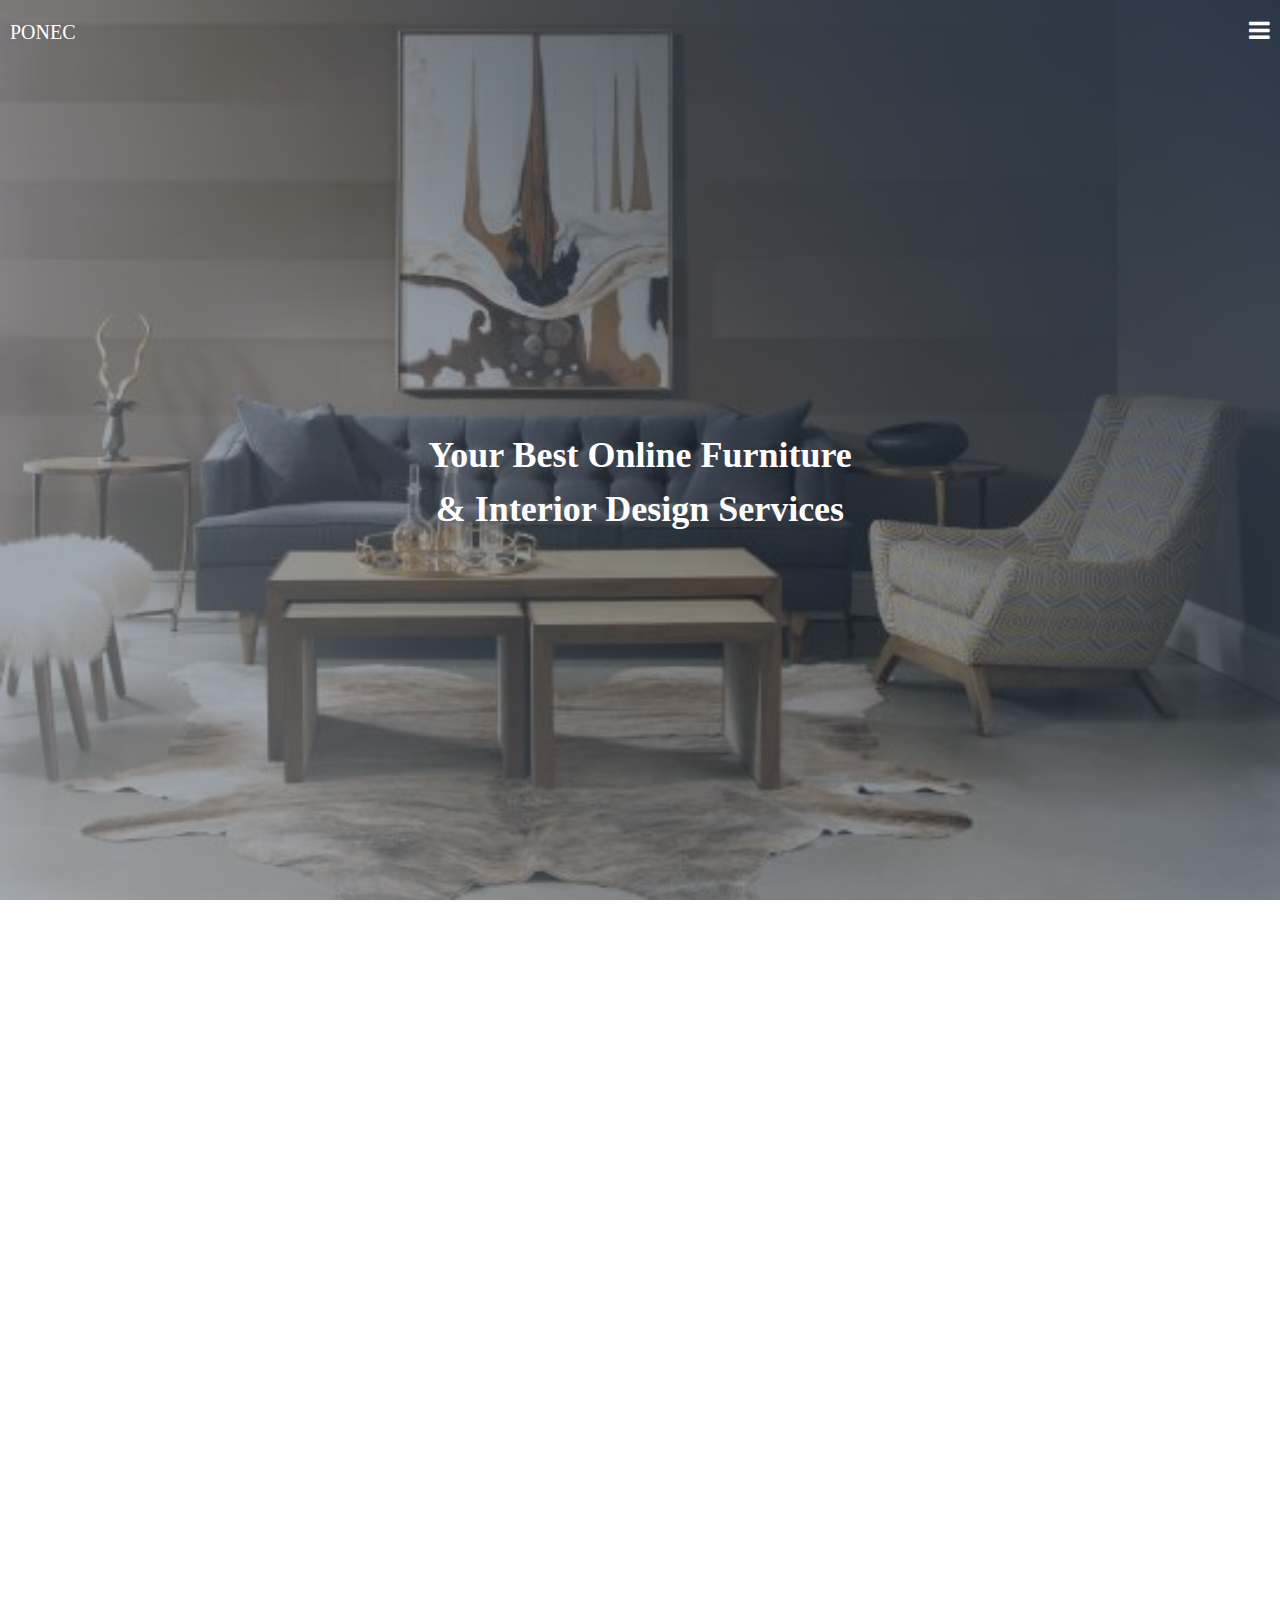
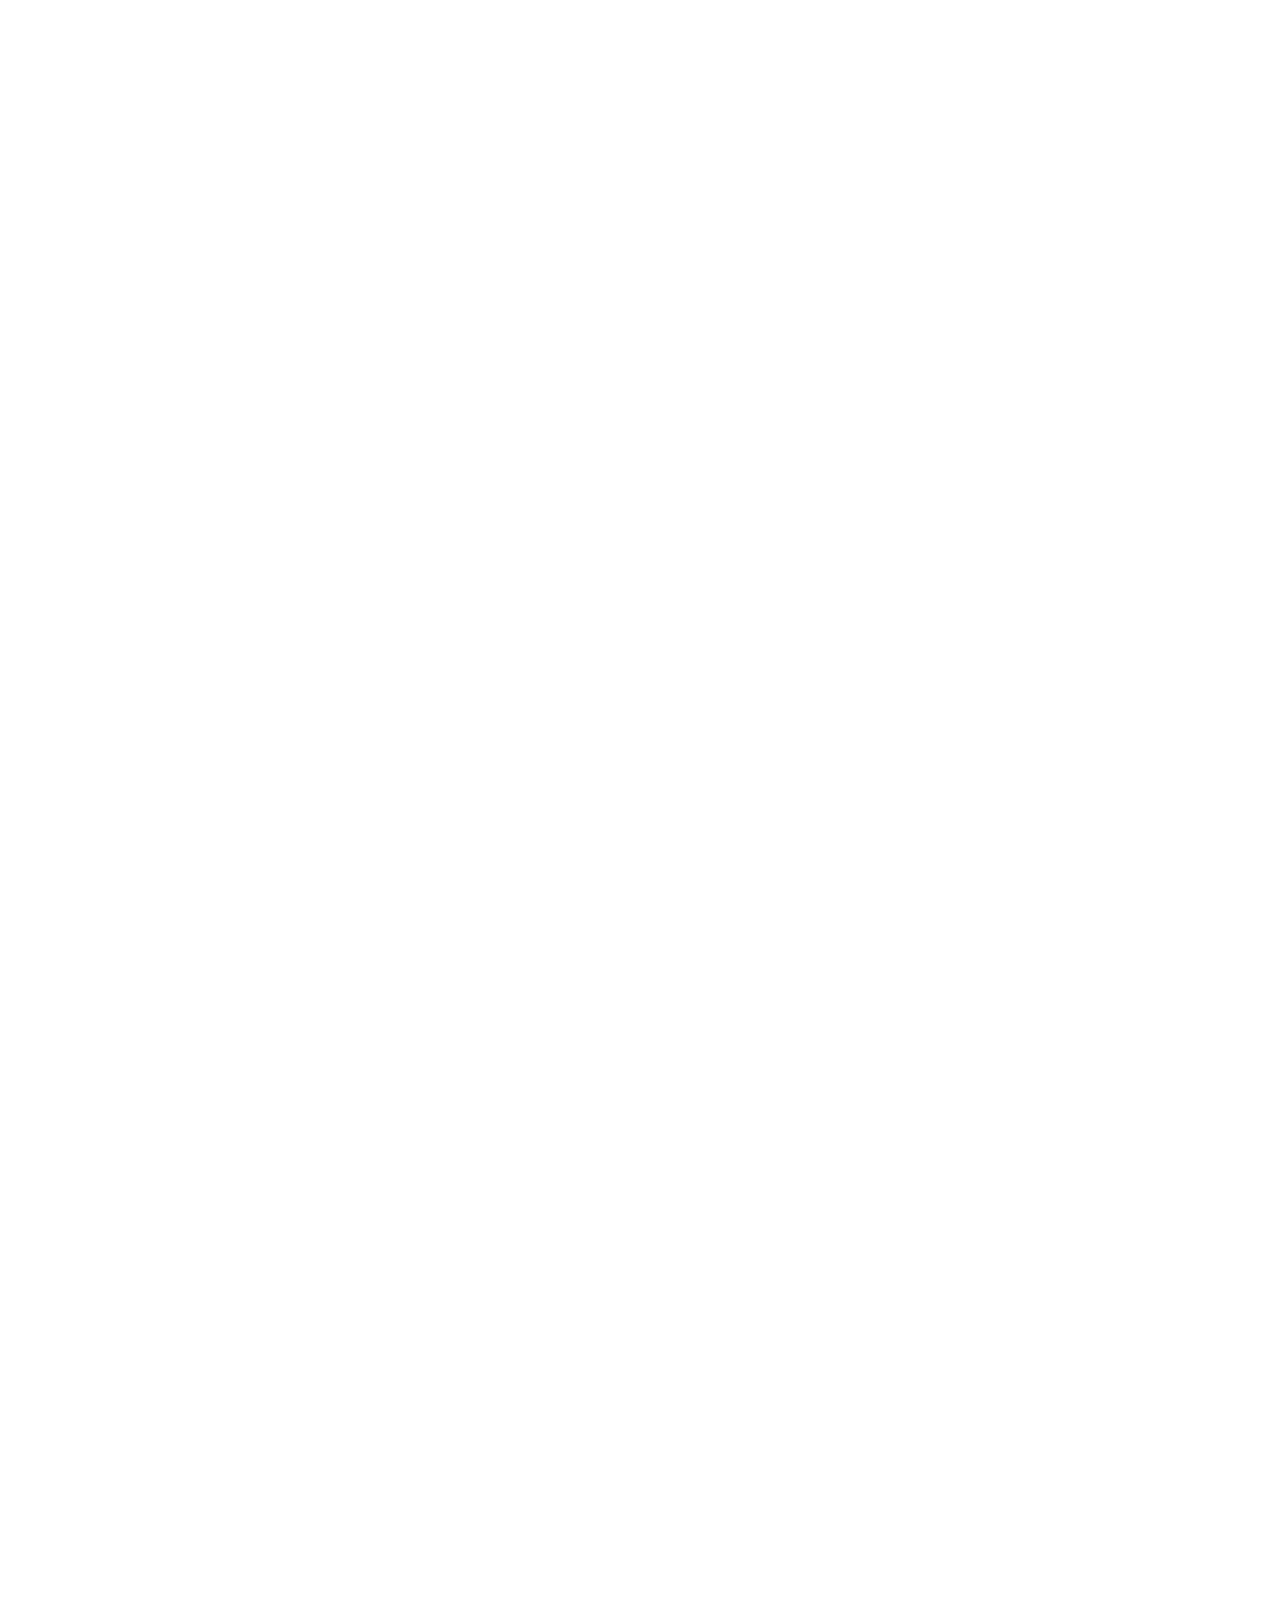
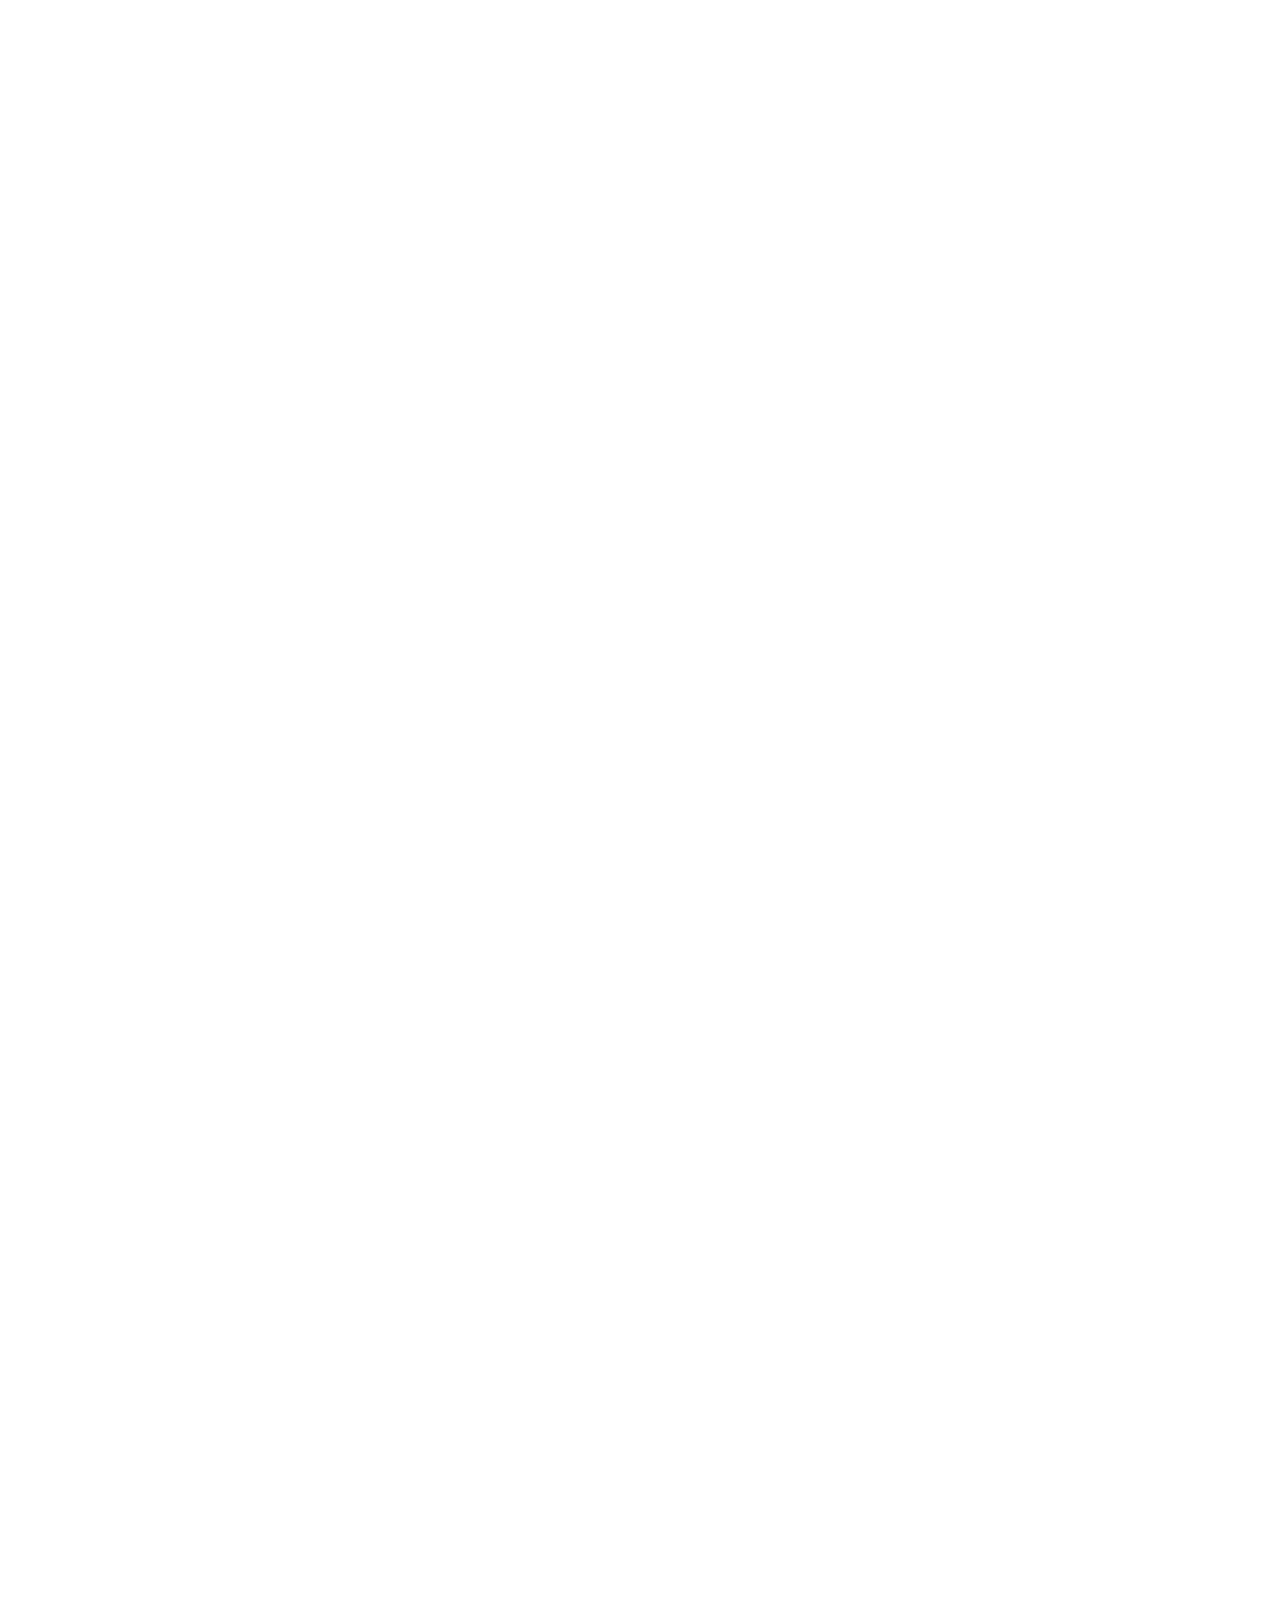
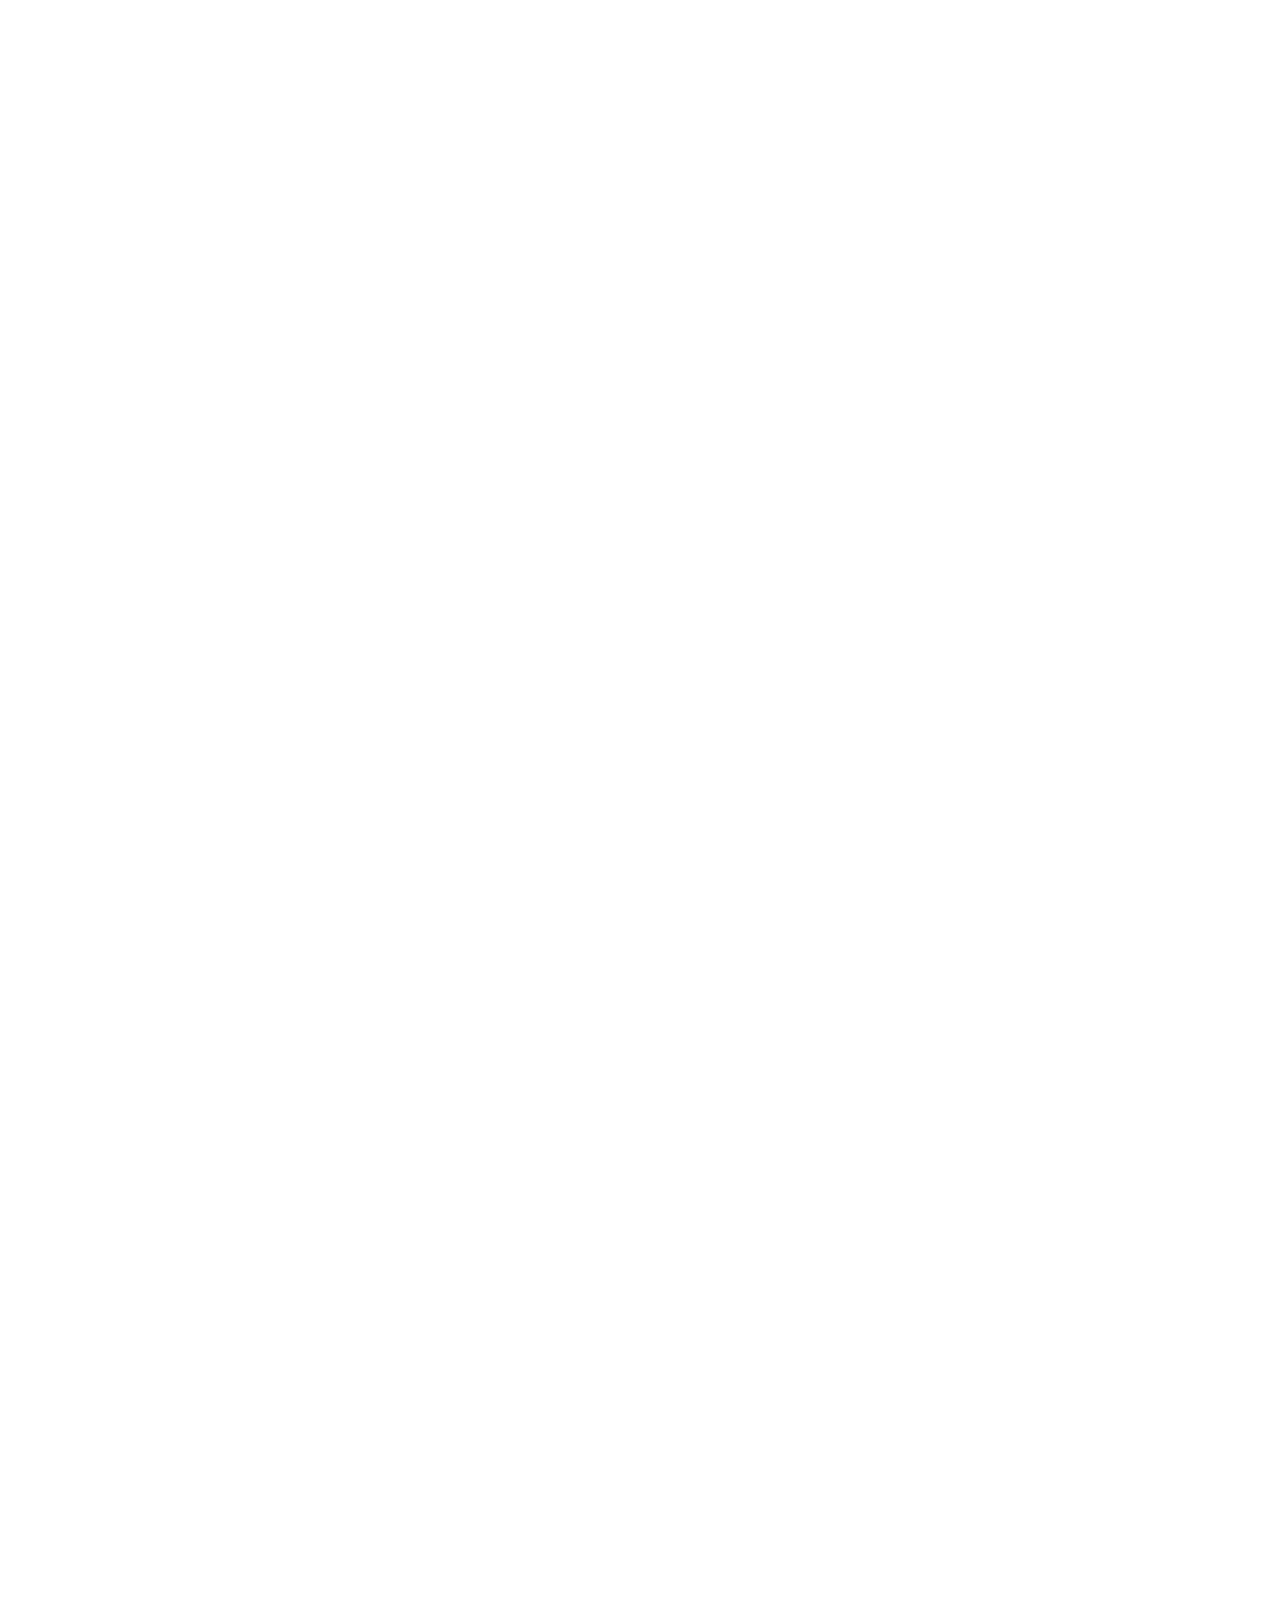
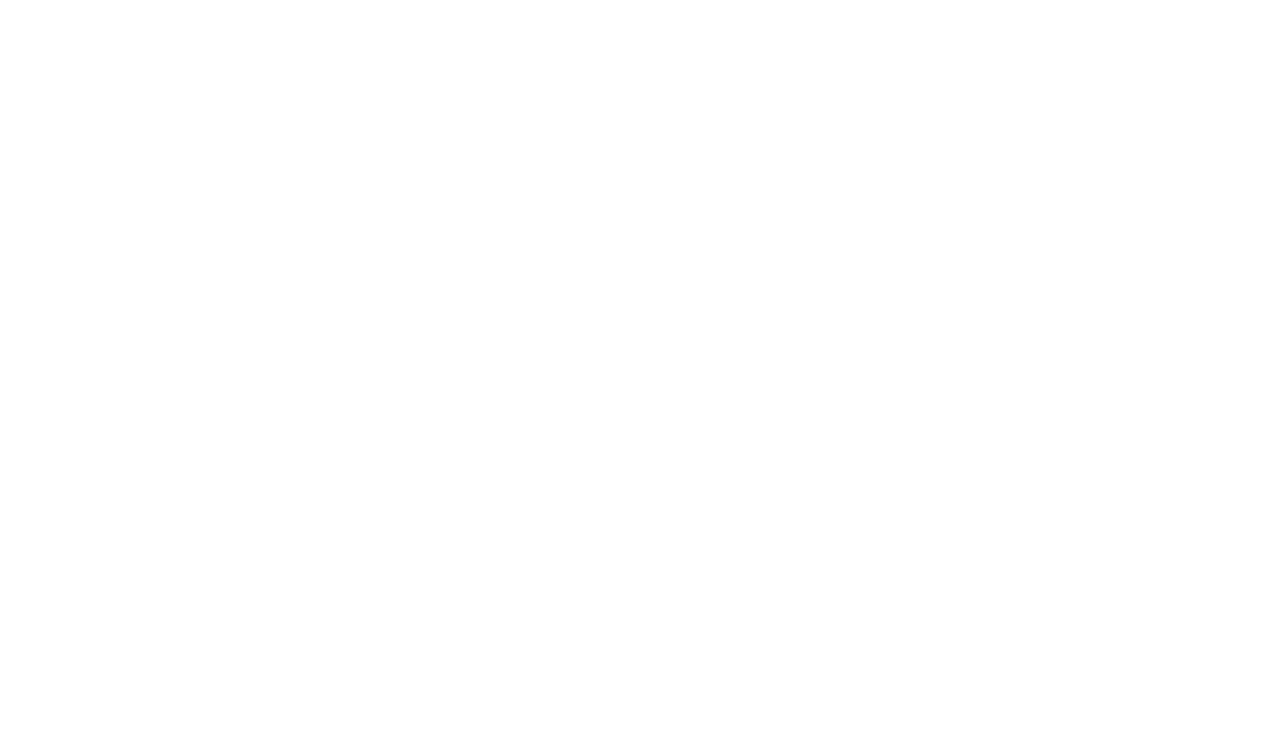
==== index.html @ 6f6dcb8b "upload file" ====
<!DOCTYPE html>
<html lang="en">

<head>
     <meta charset="UTF-8">
     <meta http-equiv="X-UA-Compatible" content="IE=edge">
     <meta name="viewport" content="width=device-width, initial-scale=1.0">
     <title>Furniture Service</title>
     <link rel="stylesheet" href="asset/font-awesome-4.7/css/font-awesome.min.css">
     <link rel="stylesheet" href="asset/css/style.css">
</head>

<body>
     <!-- header section -->
     <header>
          <div class="banner flex-center column">
               <nav class="flex nav-con">
                    <h1 class="logo text flex-center"><a href="index.html" class="text logo-text">PONEC</a></h1>

                    <div class="toggler flex-center" id="bars"><i class="fa fa-bars"></i></div>
               </nav>
               <h2 class="banner-text flex-center text">
                    Your Best Online Furniture & Interior Design Services
               </h2>
          </div>
     </header>
     
     <!-- moblie side bar -->
     <div class="list-con" id="smNav">
         <ul class="list-ul">
            <li class="a-li"><a href="index.html" class="text a-anchor">Home</a></li>
            <li class="a-li"><a href="product.html" class="text a-anchor">Product</a></li>
            <li class="a-li"><a href="contact.html" class="text a-anchor">Contact</a></li>
            <li class="a-li"><a href="about-us.html" class="text a-anchor">About-Us</a></li>
            <li class="a-li"><a href="Loginhtml" class="text a-anchor">LogIn</a></li>
         </ul>
         <span class="fa fa-close close" id="close"></span>
     </div>

     <!-- main section -->
     <main>
          <!-- offer section -->
          <section>
             <div class="offer-main">
               <div class="wrapper bg-black offer flex-center column lg-row">
                    <div class="box-1 flex-center">
                         <h3 class="text title">
                              Our Range of Product
                         </h3>
                    </div>
                    <div class="box-2-con flex column lg-row">
                         <div class="box-2 flex-center column">
                              <h4 class="title text">Home Furniture</h4>
                              <p class="text">
                                   Furniture is amongst most crucial elements of a home and more often
                                   than not of true reflection of people living in it

                                   <a href="" class="text read-more">Read More......</a>
                              </p>
                         </div>
                         <div class="box-2 flex-center column">
                              <h4 class="title text">Office Furniture</h4>
                              <p class="text">
                                   Your office is a space that should feel calm and connected: Natural, colours,
                                   pared-back furniture and wears that feel personal to you
                                   <a href="" class="text read-more">Read More......</a>
                              </p>
                         </div>
                         <div class="box-2 flex-center column">
                              <h4 class="title text">Garden Furniture</h4>
                              <p class="text">
                                   Your garden is typically where you spend majority of your evening, which makes
                                   finding the right furniture even more important
                                   <a href="" class="text read-more">Read More......</a>
                              </p>
                         </div>

                    </div>
               </div>
            </div>
          </section>

          <!-- product Section -->
          <section>
               <div class="wrapper wrap-product flex-center column">
                    <p class="best-title title text">
                         Best Selling Categories
                    </p>
                    <nav class="cat-nav">
                         <ul class="flex">
                              <li class="cat-list"><a href="#!" class="cat-a">Sofas</a></li>
                              <li class="cat-list"><a href="#!" class="cat-a">Beds</a></li>
                              <li class="cat-list"><a href="#!" class="cat-a">Dinning</a></li>
                              <li class="cat-list"><a href="#!" class="cat-a">Reclining</a></li>
                              <li class="cat-list"><a href="#!" class="cat-a">Decor</a></li>
                              <li class="cat-list"><a href="#!" class="cat-a">Cupboard</a></li>
                              <li class="cat-list"><a href="#!" class="cat-a">Chairs</a></li>
                              <li class="cat-list"><a href="#!" class="cat-a">Tv Unit</a></li>
                         </ul>
                    </nav>
                <div class="flex-product-con">

                    <a class="product-con flex-center column" href="product.html">
                         <div class="product flex-center column">
                              <img src="asset/picture/Designer-chair-1.jpg" alt="Designer chair">
                              <h2 class="text product-title">Designers Chairs</h2>
                              <p class="price text">
                                   #98,000.0
                              </p>
                         </div>
                    </a>

                    <a class="product-con flex-center column" href="product.html">
                         <div class="product flex-center column">
                              <img src="asset/picture/Designer-chair-1.jpg" alt="Designer chair">
                              <h2 class="text product-title">Designers Chairs</h2>
                              <p class="price text">
                                   #98,000.0
                              </p>
                         </div>
                    </a>
                    <a class="product-con flex-center column"  href="product.html">
                         <div class="product flex-center column">
                              <img src="asset/picture/Designer-chair-1.jpg" alt="Designer chair">
                              <h2 class="text product-title">Designers Chairs</h2>
                              <p class="price text">
                                   #98,000.0
                              </p>
                         </div>
                    </a>
                    <a class="product-con flex-center column" href="product.html">
                         <div class="product flex-center column">
                              <img src="asset/picture/office-chair-1.jpg" alt="Designer chair">
                              <h2 class="text product-title" href="product.html">Designers Chairs</h2>
                              <p class="price text">
                                   #98,000.0
                              </p>
                         </div>
                    </a>
                    <a class="product-con flex-center column" href="product.html">
                         <div class="product flex-center column">
                              <img src="asset/picture/chair-3.jpg" alt="Designer chair">
                              <h2 class="text product-title">Designers Chairs</h2>
                              <p class="price text">
                                   #98,000.0
                              </p>
                         </div>
                    </a>
                    <a class="product-con flex-center column" href="product.html">
                         <div class="product flex-center column">
                              <img src="asset/picture/bed-4.jpg" alt="Designer chair">
                              <h2 class="text product-title">Designers Chairs</h2>
                              <p class="price text">
                                   #98,000.0
                              </p>
                         </div>
                    </a>
                    <a class="product-con flex-center column" href="product.html">
                         <div class="product flex-center column">
                              <img src="asset/picture/bed-5.jpg" alt="Designer chair">
                              <h2 class="text product-title">Designers Chairs</h2>
                              <p class="price text">
                                   #98,000.0
                              </p>
                         </div>
                    </a>
                    <a class="product-con flex-center column" href="product.html">
                         <div class="product flex-center column">
                              <img src="asset/picture/sofas-6.jpg" alt="Designer chair">
                              <h2 class="text product-title">Designers Chairs</h2>
                              <p class="price text">
                                   #98,000.0
                              </p>
                         </div>
                    </a>
                    <a class="product-con flex-center column" href="product.html">
                         <div class="product flex-center column">
                              <img src="asset/picture/chair-2.jpg" alt="Designer chair">
                              <h2 class="text product-title">Designers Chairs</h2>
                              <p class="price text">
                                   #98,000.0
                              </p>
                         </div>
                    </a>
                    <a class="product-con flex-center column" href="product.html">
                         <div class="product flex-center column">
                              <img src="asset/picture/designer-chair-2.jpg" alt="Designer chair">
                              <h2 class="text product-title">Designers Chairs</h2>
                              <p class="price text">
                                   #98,000.0
                              </p>
                         </div>
                    </a>
                    <a class="product-con flex-center column" href="product.html">
                         <div class="product flex-center column">
                              <img src="asset/picture/reclining-7.jpg" alt="Designer chair">
                              <h2 class="text product-title">Designers Chairs</h2>
                              <p class="price text">
                                   #98,000.0
                              </p>
                         </div>
                    </a>
                    <a class="product-con flex-center column" href="product.html">
                         <div class="product flex-center column">
                              <img src="asset/picture/bed-5.jpg" alt="Designer chair">
                              <h2 class="text product-title">Designers Chairs</h2>
                              <p class="price text">
                                   #98,000.0
                              </p>
                         </div>
                    </a>
                    <a class="product-con flex-center column" href="product.html">
                         <div class="product flex-center column">
                              <img src="asset/picture/office-chair-8.jpg" alt="Designer chair">
                              <h2 class="text product-title">Designers Chairs</h2>
                              <p class="price text">
                                   #98,000.0
                              </p>
                         </div>
                    </a>
                    <a class="product-con flex-center column" href="product.html">
                         <div class="product flex-center column">
                              <img src="asset/picture/bed-5.jpg" alt="Designer chair">
                              <h2 class="text product-title">Designers Chairs</h2>
                              <p class="price text">
                                   #98,000.0
                              </p>
                         </div>
                    </a>
                    <a class="product-con flex-center column" href="product.html">
                         <div class="product flex-center column">
                              <img src="asset/picture/office-chair-9.jpg" alt="Designer chair">
                              <h2 class="text product-title">Designers Chairs</h2>
                              <p class="price text">
                                   #98,000.0
                              </p>
                         </div>
                    </a>
                    <a class="product-con flex-center column" href="product.html">
                         <div class="product flex-center column">
                              <img src="asset/picture/sofas-3.jpg" alt="Designer chair">
                              <h2 class="text product-title">Designers Chairs</h2>
                              <p class="price text">
                                   #98,000.0
                              </p>
                         </div>
                    </a>
                    <a class="product-con flex-center column" href="product.html">
                         <div class="product flex-center column">
                              <img src="asset/picture/bed-8.jpg" alt="Designer chair">
                              <h2 class="text product-title">Designers Chairs</h2>
                              <p class="price text">
                                   #98,000.0
                              </p>
                         </div>
                    </a>
                    <a class="product-con flex-center column" href="product.html">
                         <div class="product flex-center column">
                              <img src="asset/picture/sofas-3.jpg" alt="Designer chair">
                              <h2 class="text product-title">Designers Chairs</h2>
                              <p class="price text">
                                   #98,000.0
                              </p>
                         </div>
                    </a>
                    <a class="product-con flex-center column" href="product.html">
                         <div class="product flex-center column">
                              <img src="asset/picture/Designer-chair-1.jpg" alt="Designer chair">
                              <h2 class="text product-title">Designers Chairs</h2>
                              <p class="price text">
                                   #98,000.0
                              </p>
                         </div>
                    </a>
                    <a class="product-con flex-center column" href="product.html">
                         <div class="product flex-center column">
                              <img src="asset/picture/reclining-5.jpg" alt="Designer chair">
                              <h2 class="text product-title">Designers Chairs</h2>
                              <p class="price text">
                                   #98,000.0
                              </p>
                         </div>
                    </a>
                    <a class="product-con flex-center column" href="product.html">
                         <div class="product flex-center column">
                              <img src="asset/picture/reclining-3.jpg" alt="Designer chair">
                              <h2 class="text product-title">Designers Chairs</h2>
                              <p class="price text">
                                   #98,000.0
                              </p>
                         </div>
                    </a>
                    <a class="product-con flex-center column" href="product.html">
                         <div class="product flex-center column">
                              <img src="asset/picture/bed-12.jpg" alt="Designer chair">
                              <h2 class="text product-title">Designers Chairs</h2>
                              <p class="price text">
                                   #98,000.0
                              </p>
                         </div>
                    </a>
                    <a class="product-con flex-center column" href="product.html">
                         <div class="product flex-center column">
                              <img src="asset/picture/bed-5.jpg" alt="Designer chair">
                              <h2 class="text product-title">Designers Chairs</h2>
                              <p class="price text">
                                   #98,000.0
                              </p>
                         </div>
                    </a>
                    <a class="product-con flex-center column" href="product.html">
                         <div class="product flex-center column">
                              <img src="asset/picture/sofas-15.jpg" alt="Designer chair">
                              <h2 class="text product-title">Designers Chairs</h2>
                              <p class="price text">
                                   #98,000.0
                              </p>
                         </div>
                    </a>
                    <a class="product-con flex-center column" href="product.html">
                         <div class="product flex-center column">
                              <img src="asset/picture/office-chair-2.jpg" alt="Designer chair">
                              <h2 class="text product-title">Designers Chairs</h2>
                              <p class="price text">
                                   #98,000.0
                              </p>
                         </div>
                    </a>
                    <a class="product-con flex-center column" href="product.html">
                         <div class="product flex-center column">
                              <img src="asset/picture/sofas-13.jpg" alt="Designer chair">
                              <h2 class="text product-title">Designers Chairs</h2>
                              <p class="price text">
                                   #98,000.0
                              </p>
                         </div>
                    </a>
                    <a class="product-con flex-center column" href="product.html">
                         <div class="product flex-center column">
                              <img src="asset/picture/reclining-2.jpg" alt="Designer chair">
                              <h2 class="text product-title">Designers Chairs</h2>
                              <p class="price text">
                                   #98,000.0
                              </p>
                         </div>
                    </a>
                    <a class="product-con flex-center column" href="product.html">
                         <div class="product flex-center column">
                              <img src="asset/picture/bed-13.jpg" alt="Designer chair">
                              <h2 class="text product-title">Designers Chairs</h2>
                              <p class="price text">
                                   #98,000.0
                              </p>
                         </div>
                    </a>
                    <a class="product-con flex-center column" href="product.html">
                         <div class="product flex-center column">
                              <img src="asset/picture/sofas-10.jpg" alt="Designer chair">
                              <h2 class="text product-title">Designers Chairs</h2>
                              <p class="price text">
                                   #98,000.0
                              </p>
                         </div>
                    </a>
                    <a class="product-con flex-center column" href="product.html">
                         <div class="product flex-center column">
                              <img src="asset/picture/bed-12.jpg" alt="Designer chair">
                              <h2 class="text product-title">Designers Chairs</h2>
                              <p class="price text">
                                   #98,000.0
                              </p>
                         </div>
                    </a>
                    <a class="product-con flex-center column" href="product.html">
                         <div class="product flex-center column">
                              <img src="asset/picture/office-chair-10.jpg" alt="Designer chair">
                              <h2 class="text product-title">Designers Chairs</h2>
                              <p class="price text">
                                   #98,000.0
                              </p>
                         </div>
                    </a>
                    <a class="product-con flex-center column" href="product.html">
                         <div class="product flex-center column">
                              <img src="asset/picture/chair-1.jpg" alt="Designer chair">
                              <h2 class="text product-title">Designers Chairs</h2>
                              <p class="price text">
                                   #98,000.0
                              </p>
                         </div>
                    </a>
                    <a class="product-con flex-center column" href="product.html">
                         <div class="product flex-center column">
                              <img src="asset/picture/reclining-1.jpg" alt="Designer chair">
                              <h2 class="text product-title">Designers Chairs</h2>
                              <p class="price text">
                                   #98,000.0
                              </p>
                         </div>
                    </a>
                    <a class="product-con flex-center column" href="product.html">
                         <div class="product flex-center column">
                              <img src="asset/picture/office-chair-1.jpg" alt="Designer chair">
                              <h2 class="text product-title">Designers Chairs</h2>
                              <p class="price text">
                                   #98,000.0
                              </p>
                         </div>
                    </a>
                    <a class="product-con flex-center column" href="product.html">
                         <div class="product flex-center column">
                              <img src="asset/picture/sofas-1.jpg" alt="Designer chair">
                              <h2 class="text product-title">Designers Chairs</h2>
                              <p class="price text">
                                   #98,000.0
                              </p>
                         </div>
                    </a>
                    <a class="product-con flex-center column" href="product.html">
                         <div class="product flex-center column">
                              <img src="asset/picture/bed-1.jpg" alt="Designer chair">
                              <h2 class="text product-title">Designers Chairs</h2>
                              <p class="price text">
                                   #98,000.0
                              </p>
                         </div>
                    </a>

                 </div>







               </div>
          </section>

          <!-- service section -->
          <section>
               <div class="wrapper wrap-service flex-center">
                    <div class="service-con flex-center column">
                         <div class="ser-1">
                              <h2 class="text title box-title">Our Services</h2>
                              <p class="text box-text">
                                   The raw and earthly texture of a wood is incomparable. When it's used as
                                   material on furniture, it cab be delight to the senses. based on the space
                                   requirements and interior decor scheme
                              </p>
                              <button class="btn btn-more text">Read More</button>
                         </div>
                         <div class="serv-2 flex-center column">
                              <div class="ser-inner">
                                   <h5 class="text title">Shipping Services</h5>
                                   <p>
                                        We offer nationwide shipping service and on time delivery.
                                   </p>
                              </div>
                              <div class="ser-inner">
                                   <h5 class="text title">Maintenance services</h5>
                                   <p>
                                        Our clients and customers are kings and they deserve and
                                        our priority and sactisfaction.
                                   </p>
                              </div>
                              <div class="ser-inner">
                                   <h5 class="text title">After Sales Services</h5>
                                   <p>
                                        Chairs require minimal maintenance and can be cleaned and dusted.
                                   </p>
                              </div>
                              <div class="ser-inner">
                                   <h5 class="text title">Repair Services</h5>
                                   <p>
                                        Our clients and customers are kings and they deserve and
                                        our priority and sactisfaction.
                                   </p>
                              </div>
                         </div>
                    </div>
               </div>
          </section>

          <!-- provide experience section -->
          <section>
               <div class="wrapper wrap-provide">
                    <div class="service-con flex-center column lg-row">
                         <div class="prov-1">
                              <h2 class="text title box-title">We Provide You With The Best Experience</h2>
                              <p class="text box-text">The raw and earthly texture of a wood is incomparable. When it's
                                   used as
                                   material on furniture, it cab be delight to the senses. based on the space
                                   requirements and interior decor scheme</p>
                              <button class="btn btn-more text">Read More</button>
                         </div>
                         <div class="prov-2 flex-center column">
                              <div class="prov-inner lg-flex">
                                   <div class="prov-inner-1 fl-column lg-flex">
                                        <p class="text title">YEAR OF EXPERIENCE</p>
                                        <p class="text num">10+</p>
                                   </div>
                                   <div class="prov-inner-1 flex">
                                        <p class="text title">AWARDS WON</p>
                                        <p class="text num">18+</p>
                                   </div>
                                   <div class="prov-inner-1 flex">
                                        <p class="text title">FURNITURE SOLD</p>
                                        <p class="text num">365+</p>
                                   </div>
                              </div>

                         </div>
                    </div>
               </div>
          </section>

          <!-- sofa couche section -->
          <section>
               <div class="wrapper wrap-sofa flex-center">
                    <img src="asset/picture/sofas-11.jpg" alt="">
               </div>
          </section>

          <!-- customers reviews -->
          <section>
               <div class="wrapper wrap-customer lg-flex column">
                    <h5 class="title text box-title">Customer Reviews</h5>
                    <div class="cus-review-row flex-center lg-row column w-100">
                         <div class="cus-review-box">
                              <p class="text cus-text">I find so much confort and relaxation here. It is worth of every penny</p>
                         </div>
                         <div class="cus-review-box">
                              <p class="text cus-text">This has been our family brand for years with perfect satisfaction</p>
                         </div>
                    </div>
               </div>
          </section>

          <!-- newsletter -->
          <section>
               <div class="wrapper wrap-news">
                    <h5 class="title text box-title">NEWSLETTER</h5>
                    <div class="news-row w-100 flex-center column">
                         <p class="text news-text">
                              Subcribe to get notified about product launches, special offers and news.
                         </p>
                         <form action="" method="" class="flex-center new-l-form column w-100 lg-row">
                              <input type="email" name="" id="" class="inp-news inp" placeholder="Email">
                              <button class="btn btn-subcribe text">Subscribe</button>
                         </form>
                    </div>
               </div>
          </section>

         
     </main>

     <!-- footer section -->
     <footer>
          <div class="wrapper wrap-foo flex-center">
               <div class="footer-row lg-flex lg-row">
                    <div class="footer-right">
                         <h5 class="box-title title footer-title">PONEC</h5>
                         <p class="text foo-text">
                              Ponic is an online shopping destination for home wares, office furnishing and outdoor furniture for your lounge and garden with trusted services.
                         </p>
                    </div>
                    <div class="footer-left flex">

                        <div class="footer-box">
                             <h5 class="text title footer-title box-title">COMPANY</h5>
                             <ul>
                                  <li class="foo-list">Home</li>
                                  <li class="foo-list">About Us</li>
                                  <li class="foo-list">Careers</li>
                                  <li class="foo-list">CSR</li>
                                  <li class="foo-list">FAQs</li>
                                  <li class="foo-list">Press Kit</li>
                                  <li class="foo-list">Promotion</li>
                                  <li class="foo-list">Privacy Policy</li>
                             </ul>
                         </div>

                        <div class="footer-box">
                             <h5 class="text title footer-title box-title">BUSSINESS SERVICES</h5>
                             <ul>
                                  <li class="foo-list">Advertise</li>
                                  <li class="foo-list">Affilate Program</li>
                                  <li class="foo-list">Hire Artisans</li>
                                  <li class="foo-list">HOG Easy Pay</li>
                                  <li class="foo-list">Loyalty Rewards</li>
                                  <li class="foo-list">Sell on HOG</li>
                                  <li class="foo-list">Submit A Story</li>
                             </ul>
                         </div>

                        <div class="footer-box">
                             <h5 class="text box-title footer-title">LET'S HELP YOU</h5>
                             <ul>
                                  <li class="foo-list">Search</li>
                                  <li class="foo-list">Contact Us</li>
                                  <li class="foo-list">Bulk Purchase</li>
                                  <li class="foo-list">Shipping & Delivery</li>
                             </ul>
                         </div>
                    </div>
               </div>
          </div>
     </footer>
     <script src="asset/js/script.js"></script>
</body>

</html>
---- asset/css/style.css ----
:root{
     --f-primary: roboto;
     --f-secondary: lato;
     --fz-xlarge: 24px;
     --fz-mini: 14px;
     --fz-large: 20px;
     --fz-micro: 16px;
     --fz-medium: 18px;
     --fz-30: 30px;
     --w-100: 100%;
     --w-50: 50%;
     --w-20: 20%;
     --color-primary: rgb(215, 218, 223); 
     --color-secondary: rgb(133, 140, 150);
     --color-white: rgb(255 254 254);
     --color-light-primary: rgb(219 229 241);
     --color-other: rgb(43 55 71);
     --color-black: #111;
}
html{
     width: 100%;
     height: 100%;
     overflow-x: hidden;    
}

body{
      width: 100%;
      height: 100%; 
      overflow-x: hidden;
}
img{
     object-fit: fill;
}
*{
     margin: 0;
     padding: 0;
     list-style: none;
     box-sizing: border-box;
     text-decoration: none;
}
.text{
     font-family: var(--f-primary);
     font-size: var(--fz-large);
     color: var(--color-white);
     line-height: 1.5;
     font-weight: 400;
}

.title{
     font-size: var(--fz-30);
     line-height: 2;
     font-weight: 600;
}
.btn{
     border: none;
     border-radius: 5px;
}
.flex{
     display: flex;
     justify-content: flex-start;
     align-items: flex-start;
}
.flex-center{
     display: flex;
     justify-content: center;
     align-items: center;
}
.column{
     flex-direction: column;
}
.bg-black{
     background-color: var(--color-black);
}
header{
     height: 100vh;
     width: 100%;
}
.banner{
     width: 100%;
     height: 100%;
     background: linear-gradient(45deg, rgba(133, 140, 150, 0.7),rgba(43, 55, 71, .5), rgba(43, 55, 71, 1)), url('../picture/background-image.jpg');
     background-size: cover;
     background-repeat: no-repeat;
     background-position: center center;
}

.nav-con{
     position: relative;
     justify-content: space-between;
     align-items: center;
     width: 100%;
     height: 70px;
     background: transparent;
}
.logo-text{
     font-size: var(--fz-macro);
     margin-left: 10px;
}
.toggler {
     margin-right: 10px;
}
.toggler .fa{
     color: var(--color-white);
     margin-top: -5px;
     font-size: var(--fz-xlarge);
}
.list-con{
     position: absolute;
     display: none;
     width: 100vw;
     height: 100vh;
     background-color: rgba(0, 0, 0, .5);
     z-index: 5;
     top: 0;
     left: 0;
}
.list-ul{
     position: relative;
     width: 50%;
     height: 100vh;
     left: 0px;
     top: 0px;
     background-color: #111;
}
.a-li{
     padding: 12px 15px;
}
.a-li:first-child{
     padding-top: 30px;
}
.a-anchor{
     font-size:var(--fz-micro);
     font-size: lato;
}
.close.fa{
     position: absolute;
     color: #fff;
     top: 10px;
     right: 20px;
     font-size: var(--fz-mini);
     border-radius: 5px;
     font-weight: 100;
}
.close.fa:hover{
     background: var(--color-secondary);
     padding: 5px 10px;
}
.btn-link{
     background-color: var(--color-secondary);
     width: 80%;
     margin-left: 13px;
     padding: 10px 15px;
}
/* banner style  */
.banner-text{
     height: 100%;
     width: 80%;
     font-size: 42px;
     text-align: center;
     font-weight: 700;
}
/* main style */
main{
     background-color: var(--color-primary);
}

/* section one style */

section{
     width: 100%;
     height: auto;
}
.wrapper{
     width: 100%;
}
.box-1{
     height: auto;
     width: 100%;
}
.box-1 .title{
     width: 100%;
     padding: 12px 0;
     text-align: center;
}
.box-2{
     width: 100%;
     min-height: 200px;
     padding: 10px 0;
     margin: 10px 0;
}
.box-2 h4{
     line-height: 2;
     width: 80%;
}
.box-2 p{
     line-height: 2;
     width: 80%;
     text-align: justify;
     font-size: var(--fz-large);
}
.read-more{
     font-size: var(--fz-large);
     padding-left: 10px;
}

/* product section */
.wrap-product{
     background-color: var(--color-primary);
     width: 100%;
}
.best-title{
     color: var(--color-black);
     width: 100%;
     text-align: center;
     line-height: 3;
     font-weight: 800;
}
.cat-nav{
     width: 90%;
     background: var(--color-light-primary);
     height: auto;
}
.cat-nav ul{
     flex-wrap: wrap;
     padding: 10px;
}
.cat-list{
     padding: 10px;
}
.cat-a{
     font-size: var(--fz-mini);
     color: var(--color-black);
     padding: 5px;
}
.cat-list:hover .cat-a{
     border-bottom: 1px solid var(--color-black);
}
.product-con{
     width: 100%;
     background: transparent;
     margin: 30px 0;
}
.product{
     width: 90%;
     background-color: var(--color-white);
     padding: 10px 0;
     border-radius: 10px;
     margin: 5px 0;
}
.product img{
     width: 100%;
     height: 400px;
}
.product-title{
     color: var(--color-black);
     text-align: left;
     font-size: var(--fz-mini);
     font-weight: 500;
     width: 80%;
     line-height: 2;
}
.price{
     color: rgb(206, 93, 1);
     font-size: var(--fz-mini);
     width: 80%;
     line-height: 2;
}

/* serveice section style */
.wrap-service{
     width: 100%;
     height: auto;
     padding: 10px 0;
}
.ser-1{
     width: 90%;
     margin: 10px 0;
}
.box-title{
     color: var(--color-black);
     width: 100%;
     text-align: center;
     line-height: 1.5;
}
.box-text{
     color: var(--color-black);
     font-size: var(--fz-mini);
     line-height: 2;
     width: 100%;
     text-align: justify;
     margin: 5px 0;
     padding: 10px 0;
}
.btn-more{
     padding: 15px;
     margin: 10px 0;
     background-color: var(--color-black);
}
.serv-2{
     margin: 20px 0;
}
.ser-inner{
     width: 90%;
     margin: 20px 0;
     background-color: var(--color-light-primary);
     padding: 20px;
     border-radius: 0 50px 0 50px;
}
.ser-inner .title{
     color: var(--color-black);
     font-size: 28px;
     padding: 0 10px;
}
.ser-inner p{
     font-size: 26px;
     font-family: var(--f-secondary);
     padding: 10px;
     line-height: 1.7;
}

/* provide section style */
.prov-1{
     width: 90%;
     margin: 10px 0;
}
.prov-2{
     width: 90%;
     height: 300px;
}
.prov-inner{
     width: 100%;
}
.prov-inner-1{
     justify-content: space-between;
     margin: 15px 0;
     width: 100%;
}
.prov-inner-1 .title{
     color: var(--color-black);
     font-size: var(--fz-mini);
}
.prov-inner-1 .num{
     font-size: var(--fz-mini);
     font-weight: 900;
     color: var(--color-black);
}

/* sofa coucheing */

.wrap-sofa{
     width: 100%;
     height: 40vh;
     background-color: var(--color-primary);
}
.wrap-sofa img{
     width: 100%;
}

/* customer review */
.wrap-customer{
     margin: 50px 0 !important;
     padding: 20px 0;
}
.cus-review-box{
     height: 30vh;
     width: 90%;
     background-size: cover;
     background-image: url('../picture/bed-12.jpg');
     background-position: center;
     position: relative;
     margin: 10px 0;
}
.cus-text{
     position: absolute;
     bottom: 0;
     z-index: 1;
     text-shadow: 1px 1px 5px #111;
     padding: 5px;
}

/* Newsletter style */
.wrap-news{
     padding: 30px 0;
}
.news-text{
     color: var(--color-black);
     padding-left: 5%;
     margin: 15px 0;
}
.new-l-form{
     width: 90%;
}
.inp{
     height: 45px;
     border: none;
     width: 90%;
     margin: 15px 0;
     border-radius: 10px;
     background-color: var(--color-light-primary);
}
.inp::placeholder{
     color: var(--color-white);
     font-size: 15px;
     padding-left: 15px;
     font-size: var(--fz-micro);
}
.btn-subcribe{
     background-color: var(--color-black);
     width: 50%;
     height: 50px;
     /* padding: 10px 20px; */
     border-radius: 20px;
     margin: 15px 0;
}

/* footer style */
.footer-row{
     width: 90%;
}
.wrap-foo{
     background-color: var(--color-black);
     width: 100%;
     color: var(--color-white);
}
.foo-title{
     color: var(--color-white);
     line-height: 2;
     font-family: roboto;
}
.foo-text{
     padding: 10px 0;
     font-size: 22px;
     text-align: justify;
}
.footer-title{
     font-size: var(--fz-large);
     color: var(--color-white);
     text-align: center;
     width: 100%;
     height: 70px;
     display: flex;
     align-items: center;
}
.foo-list{
     font-size: var(--fz-large);
     font-family: roboto;
     line-height: 2;
     padding: 0px 10px;
}
.footer-box{
     width: 50%;
     margin: 10px 0;
}
.footer-left{
     flex-wrap: wrap;
}


/* product style statr here */
.p-header{
     height: 70px;
}
.p-text{
    color: var(--color-black);
}
.p-toggle .fa{
     color: var(--color-black);
}

.product-main-con{
     height: 70vh;
     width: 100%;
     position: relative;
     background: linear-gradient(269deg, black, transparent);
}
.product-p-con{
     position: absolute;
     height: 90%;
     width: 90%;
     background-color: var(--color-white);
     /* box-shadow:  inset 10px 10px 10px gray; */
}
.product-img-des-con{
     height: 100%;
     width: 90%;
}
.product-nav{
     display: none;
}
.product-p-image{
     width: 100%;
     height: 70%;
}
.product-p-image img{
     width: 70%;
     height: 100%;
}
.img-icon{
     width: 100%;
}
.img-icon img{
     width: 15%;
     padding: 5px;
     margin: 5px;
     border: 1px groove red;
     border-radius: 5px;
}
.des-price-con{
     width: 100%; 
     margin-top: 20px;
}
.product-brand{
     width: var(--w-100);
     font-size: var(--fz-micro);
     height: 30px;
     justify-content: flex-start;
     text-overflow: ellipsis;
}
.product-p-title{
     text-align: left;
     font-weight: 600;
     height: 40px;
     text-overflow: ellipsis;
     justify-content: flex-start;
     font-size: var(--fz-macro);
}
.product-p-text{
     color: var(--color-black);
     font-size: var(--fz-mini);
     height: 70px;
     text-overflow: ellipsis;
     width: 90%;
     text-align: left;
}
.price-cart-con{
     width: 35%;
     margin: 20px 0;
     justify-content: space-between;
}
.product-p-price{
     font-size: var(--fz-macro);
     font-weight: 600;
}
.btn-cart{
     background: #e7be4d;
     height: 35px;
     width: 80px;
     font-size: var(--fz-mini);
     color: var(--color-white);
}
/* product style end here */



/* medium screen */

@media only screen and (min-width: 768px) {
     .lg-flex{
          display: flex;
          justify-content: center;
          align-items: center;
     }
     .lg-column{
          flex-direction: column;
     }
     
     .banner-text {
         width: 55%;
         font-size: 32px;
     }
     .lg-row{
          flex-direction: row;
     }
     .offer-main{
          background-color: var(--color-black);
          width: var(--w-100);
     }
     .list-con{
          display: none;
     }
     .offer{
          height: 300px;
     }
     .title{
          font-size: 18px;
          line-height: 1.5;
          font-weight: 500;
     }
     .box-1{
          min-width: 30%;
     }
     .box-1 .title{
          font-size: 25px;
          padding: 50px;
     }
     .box-2 p {
          font-size: 12px;
     }

     /* product style */
     .wrap-product{
          padding: 20px 0;
     }
     .best-title{
          line-height: 3;
     }
     .cat-list {
           padding: 10px 8px;
     }
     .cat-a{
          font-size: 18px;
     }
     .flex-product-con{
          width: 90%;
          display: flex;
          justify-content: space-between;
          flex-wrap: wrap;
     }
     .product-con {
          width: 30%;
          
     }
     .product{
          box-shadow:  10px 10px 5px grey;
     }
     .product img {
           width: 100%;
           height: 200px;
     }
     .product-title {
          color: var(--color-black);
          text-align: left;
          font-size: var(--fz-micro);
          line-height: 1.5;
     }
     .price{
          font-size: 16px;
     }

     /* Service style */
     .box-title{
          font-size: 28px;
     }
     .box-text{
          font-size: var(--fz-micro);
          line-height: 1.8;
     }
     .btn-more{
          padding: 6px 10px;
          font-size: var(--fz-micro)
     }

     /* shipping */
     .serv-2{
          flex-direction: row;
          flex-wrap: wrap;
          justify-content: space-between;
          width: 90%;
     }
     .ser-inner {
          width: 45%;
          height: 170%;
     }
     .ser-inner .title{
          font-size: var(--fz-large);
     }
     .ser-inner p{
          font-size: var(--fz-micro);
     }
     /* provide */
     .wrap-provide{
          display: flex;
          justify-content: center;
     }
     .service-con{
          width: 90%;
          justify-content: space-between;

     }
     .prov-2, .prov-1 {
          width: 45%;
     }
     .prov-1 .title{
          font-size: var(--fz-large);
          font-weight: 900;
          text-align: left;
     }
     .box-text{
          font-size: var(--fz-micro);
     }
     .prov-inner-1 {
          flex-direction: column;
          font-size: var(--fz-micro);
          align-items: center;
     }
     .prov-inner-1 .title{
          font-size: var(--fz-micro);
          text-align: center;
          font-weight: 900;
          height: 60px;
     }
     .prov-inner-1 .num{
          font-size: var(--fz-micro);
     }

     /* image style */
     .wrap-sofa{
          height: 70vh;
     }
     .wrap-sofa img {
          width: 100%;
          height: 100%;
          width: 90%;
     }

     /* review style */
     .box-title{
          font-size: var(--fz-mini);
     }
     .cus-review-row{
          width: 90%;
     }
     .cus-text {
          width: 70%;
          line-height: 1.5;
          font-size: var(--fz-micro);
     }

     /* Newsletter  */
     .inp{
          width: 72%;
     } 
     .news-text{
          width: 60%;
          font-size: var(--fz-micro);
          padding: 0;
     }
     .new-l-form{
          width: 60%;
          justify-content: space-between;
     }
     .btn-subcribe{
          width: 25%;
          height: 45px;
          font-size: var(--fz-micro);
          margin: 0;
     }

     /* footer style */
     .wrap-foo{
          height: 350px;
     }
     .footer-row{
          align-items: flex-start;
     }
     .footer-row .footer-title{
          font-size: var(--fz-mini);
          font-family: roboto;
          font-weight: 500;
          text-align: left;
     }
     .footer-right{
          width: 40%;
     }
     .footer-right .foo-text{
          width: 70%;
          font-size: var(--fz-mini);
     }
     .foo-list{
          font-size: var(--fz-mini);
     }
     .footer-box{
          width: 33%;
          margin: 0;
     }


     /* product style */
.product-main-con{
     height: 100vh;
}
.bg-container{
     height: 100%;
     width: 100%;
}
.product-bg-1{
     float: left;
     height: 100%;
     width: 50%;
     background-color:  var(--color-white);
}
.product-bg-1:last-child{
     background-color: #e7be4d;
}
.product-p-con{
     position: absolute;
     height: 85%;
     width: 90%;
     background-color: rgb(252, 241, 241);
     border-radius: 10px;
}
.product-nav{
     height: 20%;
     display: flex;
     width: 90%;
     justify-content: space-between;
}
.logo-product-con{
     font-size: var(--fz-large);
     font-family: roboto;
}
.link-product-con{
     padding: 10px 12px;
}
.link-product-con a{
     color: var(--color-black);
     font-size: var(--fz-mini);
}
.product-icon-con{
     width: 15%;
     justify-content: center;
}
.product-con-icon{
     padding: 5px 12px;
     border-radius: 5px;
}
.product-con-icon:last-child{
     background-color: #e7be4d;
}
.product-con-icon:last-child .fa{
     color: var(--color-white);
}

.product-img-des-con{
     height: 80%;
     width: 90%;
     flex-direction: row;
}
.img-img-icon-con{
     height: 100%;
     width: 60%;
     flex-direction: row;
}
.product-p-image{
     width: 100%;
     height: 70%;
}
.product-p-image img{
     width: 70%;
     height: 100%;
}
.img-icon{
     width: 15%;
     flex-direction: column;
}
.img-icon img{
     width: 100%;
     border: 1px groove red;
     border-radius: 5px;
}
.des-price-con{
     width: 40%; 
     margin-top: 20px;
     order: -1;
     /* display: flex;
     justify-content: center;
     flex-direction: column;
     align-items: center; */
}
.product-brand{
     /* width: var(--w-100); */
     text-align: center;
     font-size: var(--fz-micro);
     height: 40px;
     justify-content: flex-start;
     text-overflow: ellipsis;
}
.product-p-title{
     text-align: left;
     font-weight: 600;
     height: 35px;
     font-size: var(--fz-micro);
}
.product-p-text{
     color: var(--color-black);
     font-size: var(--fz-mini);
     height: 100px;
}
.price-cart-con{
     height: 100px;
}
.product-p-price{
     font-size: var(--fz-macro);
     font-weight: 600;
}
.btn-cart{
     font-size: var(--fz-mini);
     color: var(--color-white);
}

}




/* large screen */

@media only screen and (min-width: 992px)  {
     .banner-text {
         width: 35%;
         font-size: 36px;
         font-weight: 900;
         line-height: 1.5;
     }
     .offer-main{
          background-color: var(--color-black);
          width: var(--w-100);
     }
     .offer{
          width: 90%;
          height: 300px;
     }
     .title{
          font-size: var(--fz-large);
          line-height: 1.5;
          font-weight: 500;
     }
     .box-1 .title{
          font-size: 20px;
     }
     .box-2 p {
          font-size: 12px;
     }

     /* product style */
     .wrap-product{
          padding: 20px 0;
     }
     .best-title{
          line-height: 3;
          font-size: var(--fz-mini);
          font-weight: 700;
     }
     .cat-list {
           padding: 10px;
     }
     .cat-a{
          font-size: var(--fz-large);
     }
     .product-con {
          width: 24%;
          
     }
     .product{
          box-shadow:  10px 10px 5px grey;
     }
     .product img {
           width: 100%;
           height: 200px;
     }
     .product-title {
          color: var(--color-black);
          text-align: left;
          font-size: var(--fz-micro);
          line-height: 1.5;
     }
     .price{
          font-size: 16px;
     }

     /* Service style */
     .service-con{
          flex-direction: row;
     }
     .ser-1{
          width: 40%;
     }
     .ser-1 .box-title{
          text-align: left;
     }
     .box-text{
          font-size: var(--fz-large);
          font-weight: 500;
          width: 80%;
     }
     .btn-more{
          padding: 6px 10px;
          font-size: var(--fz-micro)
     }

     /* shipping */
     .serv-2{
          flex-direction: row;
          flex-wrap: wrap;
          justify-content: space-between;
          width: 55%;
     }
     .ser-inner {
          width: 45%;
          min-height: 170%;
     }
     .ser-inner:nth-child(1){
          margin-left: 20px;
     }
     .ser-inner:nth-child(2){
          margin-top: 150px;
     }
     .ser-inner:nth-child(3){
          margin-top: -150px;
     }
     .ser-inner:nth-child(4){
          margin-right: 40px;
     }
     .ser-inner .title{
          font-size: var(--fz-large);
     }
     .ser-inner p{
          font-size: var(--fz-micro);
     }
     /* provide */
     .service-con{
          height: 500px;
     }
     .prov-2{
          width: var(--w-50);
     } 
     .prov-1 {
          width: 40%;
     }
     .prov-1 .title{
          font-size: var(--fz-mini);
          font-weight: 900;
          text-align: left;
          font-weight: 700;
          width: 90%;
     }
     .box-text{
          font-size: var(--fz-micro);
          line-height: 1.5;
          font-weight: 400;
     }
     .prov-inner{
          justify-content: space-between;
     }
     .prov-inner-1 {
          width: 24%;
     }
     .prov-inner-1 .title{
          font-size: var(--fz-large);
          text-align: left;
          font-weight: 700;
          line-height: 1.2;
     }
     .prov-inner-1 .num{
          font-size: var(--fz-mini);
          width: var(--w-100);
          text-align: left;
     }

     /* image style */

     /* review style */
     .box-title{
          font-size: var(--fz-xlarge);
     }
     .cus-review-row{
          width: 90%;
     }
     .cus-review-box{
          width: 30%;
     }
     .cus-text {
          width: 70%;
          line-height: 1.5;
          font-size: var(--fz-micro);
     }

     /* Newsletter  */
     .wrap-news{
          width: 90%;
     }
     .inp{
          width: 72%;
     } 
     .news-text{
          width: 60%;
          font-size: var(--fz-micro);
          padding: 0;
     }
     .new-l-form{
          width: 60%;
          justify-content: space-between;
     }
     .btn-subcribe{
          width: 25%;
          height: 45px;
          font-size: var(--fz-micro);
          margin: 0;
     }

     /* footer style */
     .wrap-foo{
          height: 350px;
     }
     .footer-row{
          align-items: flex-start;
          width: 90%;
     }
     .footer-row .footer-title{
          font-size: var(--fz-micro);
          font-family: roboto;
          font-weight: 500;
          text-align: left;
     }
     .footer-right{
          width: 40%;
     }
     .footer-left{
          width: 60%;
     }
     .footer-right .foo-text{
          width: 70%;
          font-size: var(--fz-micro);
     }
     .foo-list{
          font-size: var(--fz-micro);
     }
     .footer-box{
          width: 33%;
          margin: 0;
     }

     /* product page */
     .product-p-con{
          width: 80%;
          box-shadow: 0px 0px 5px #111;
     }
}
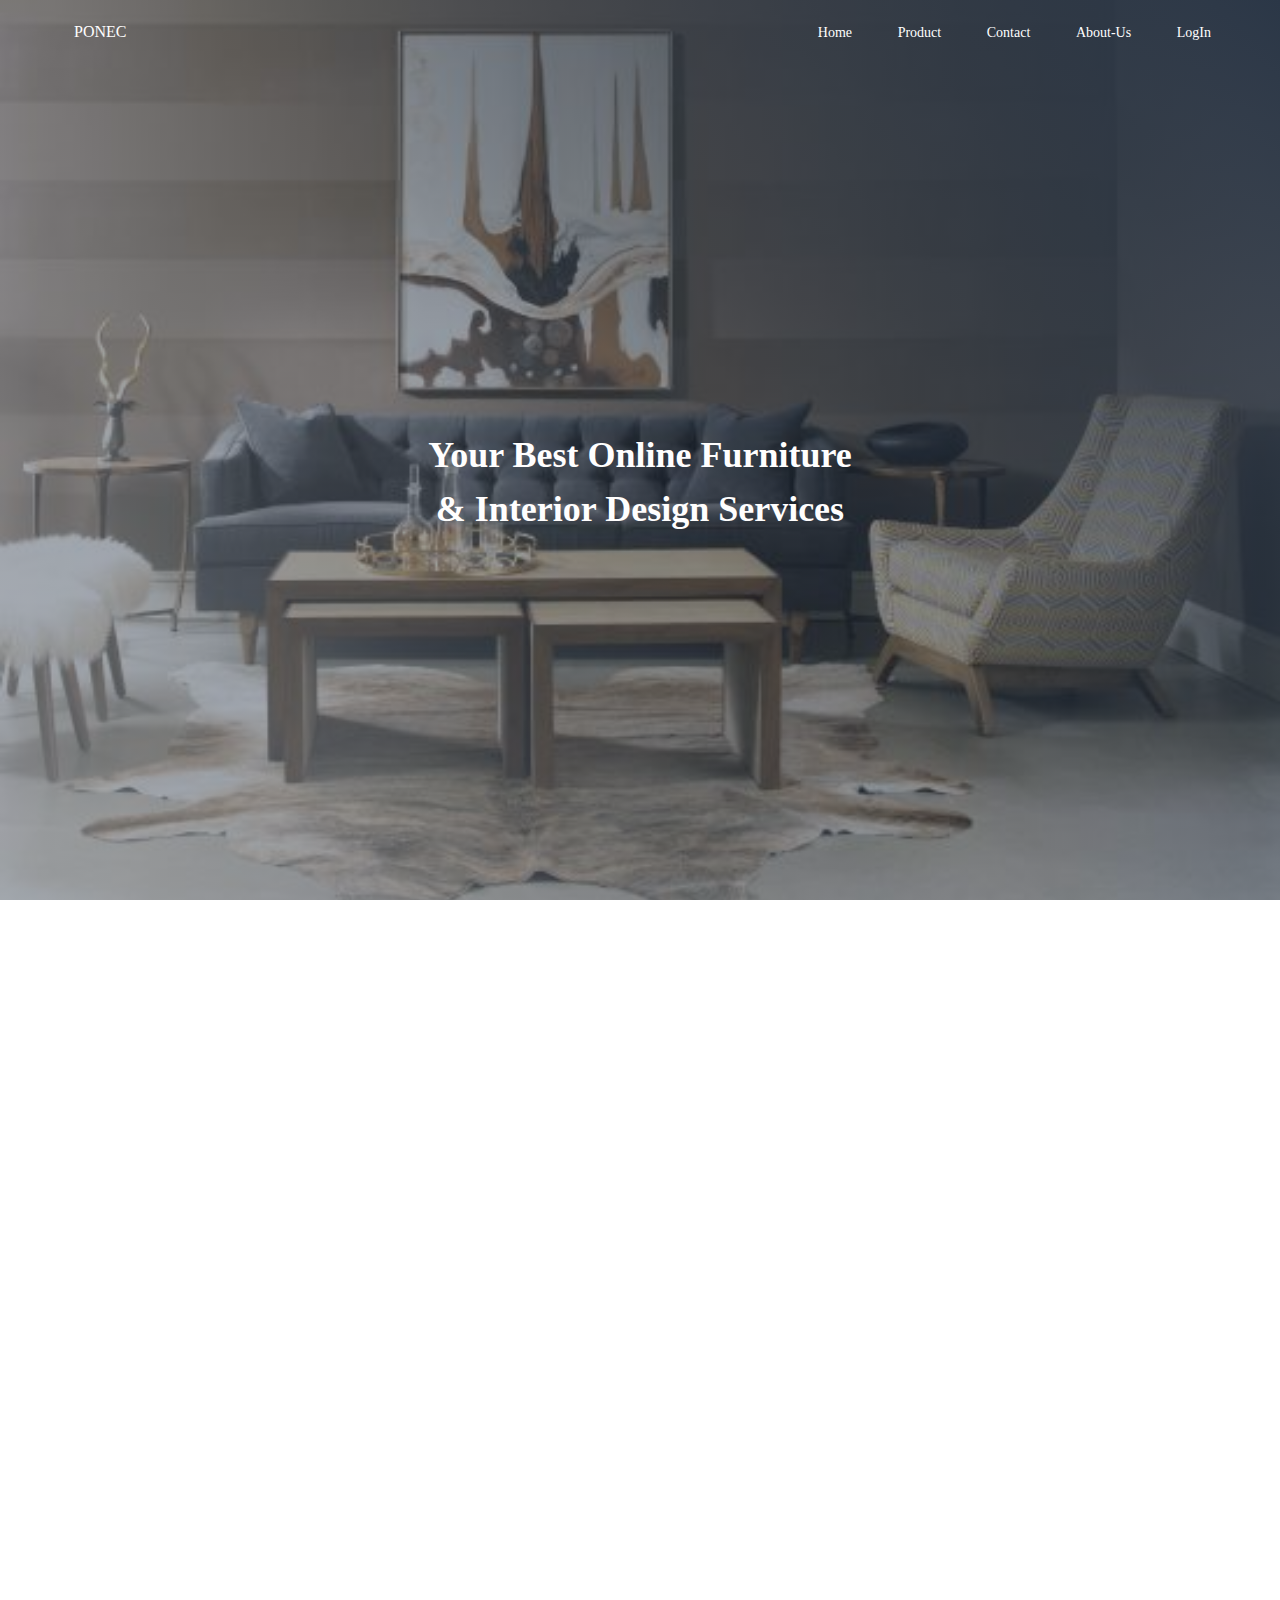
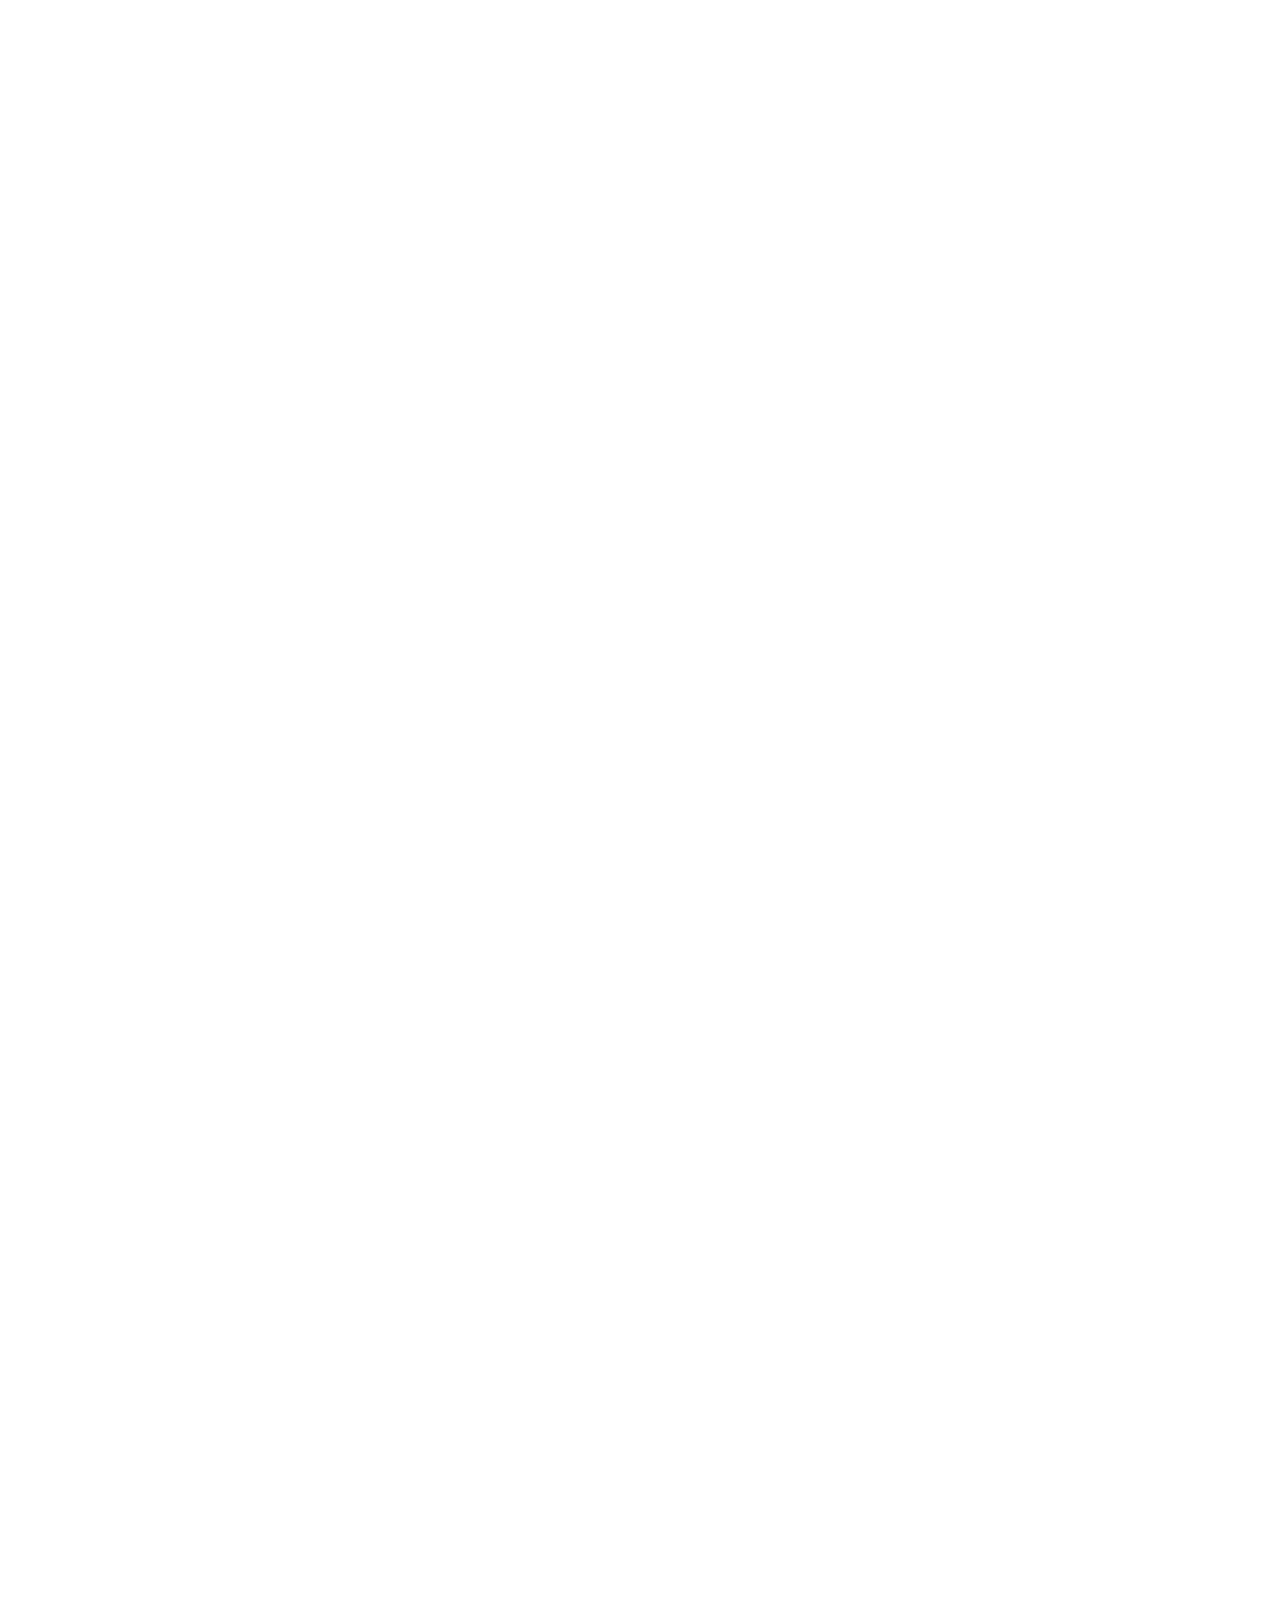
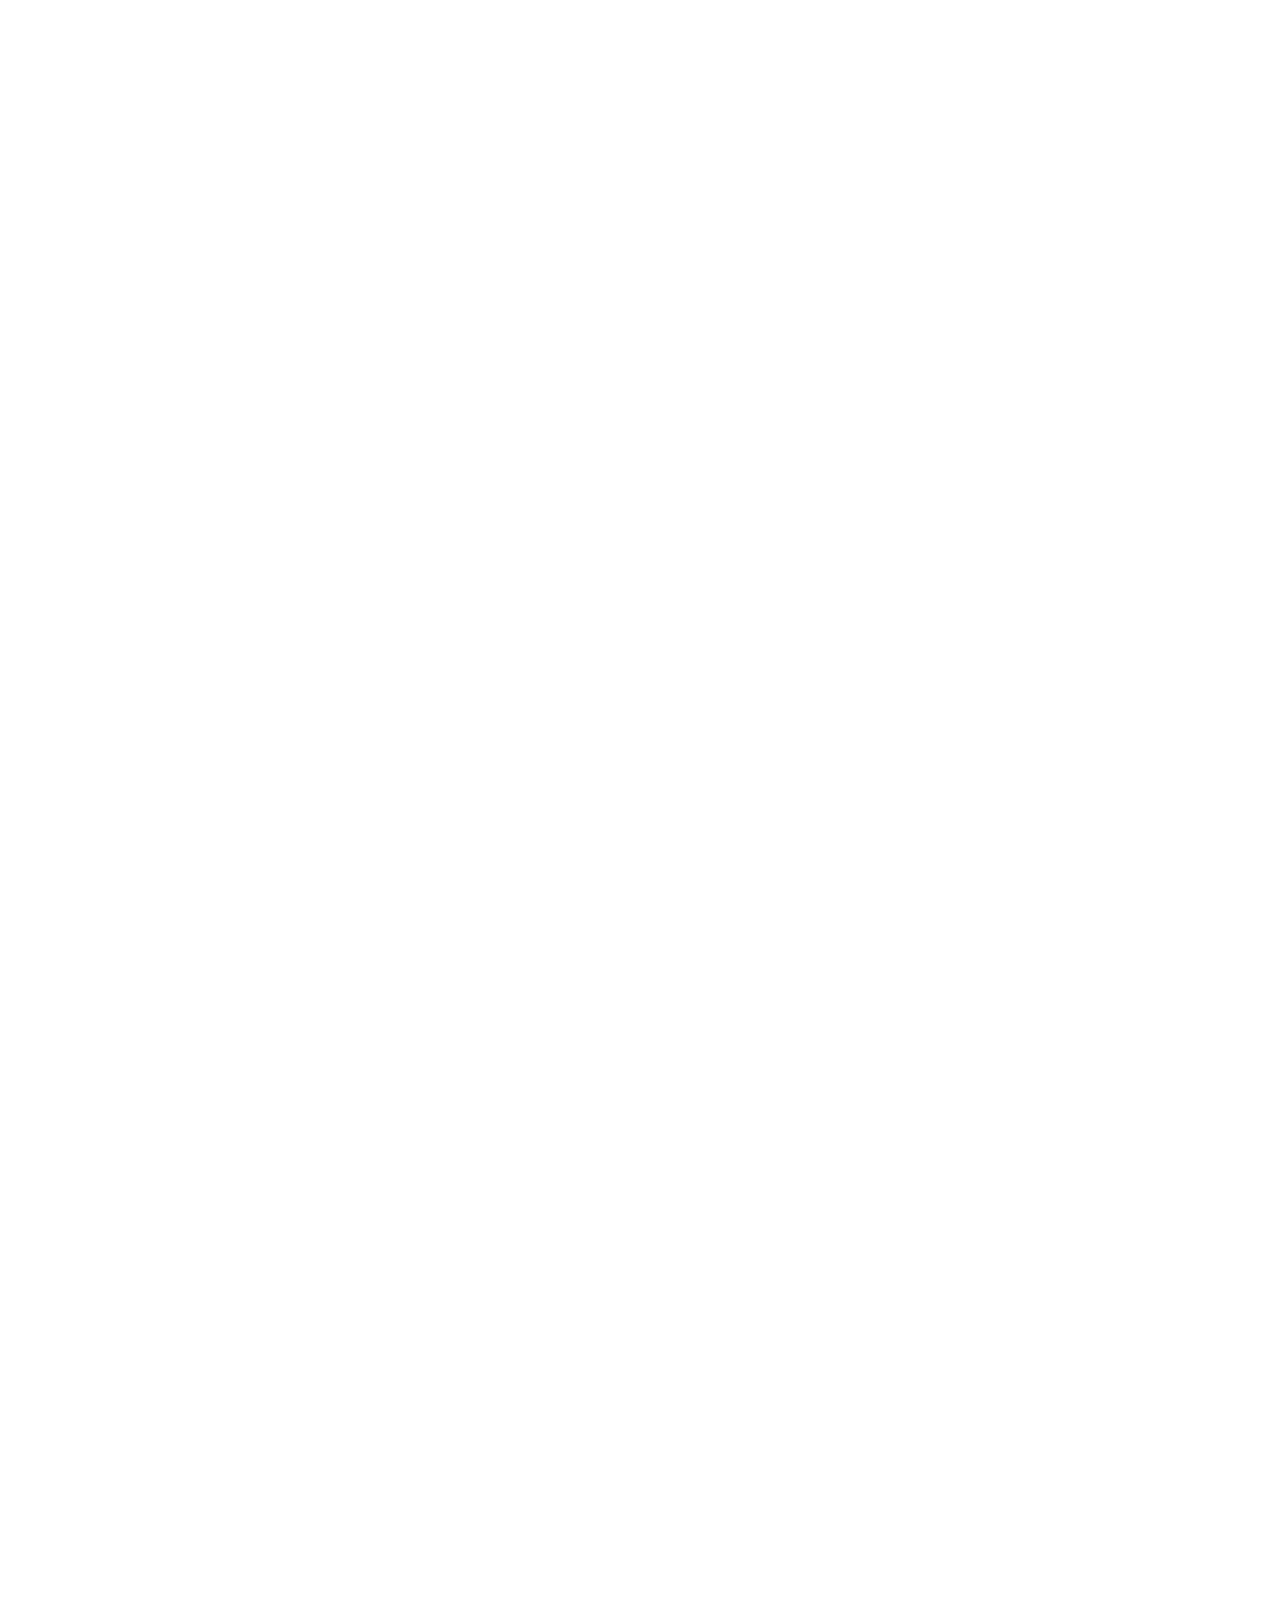
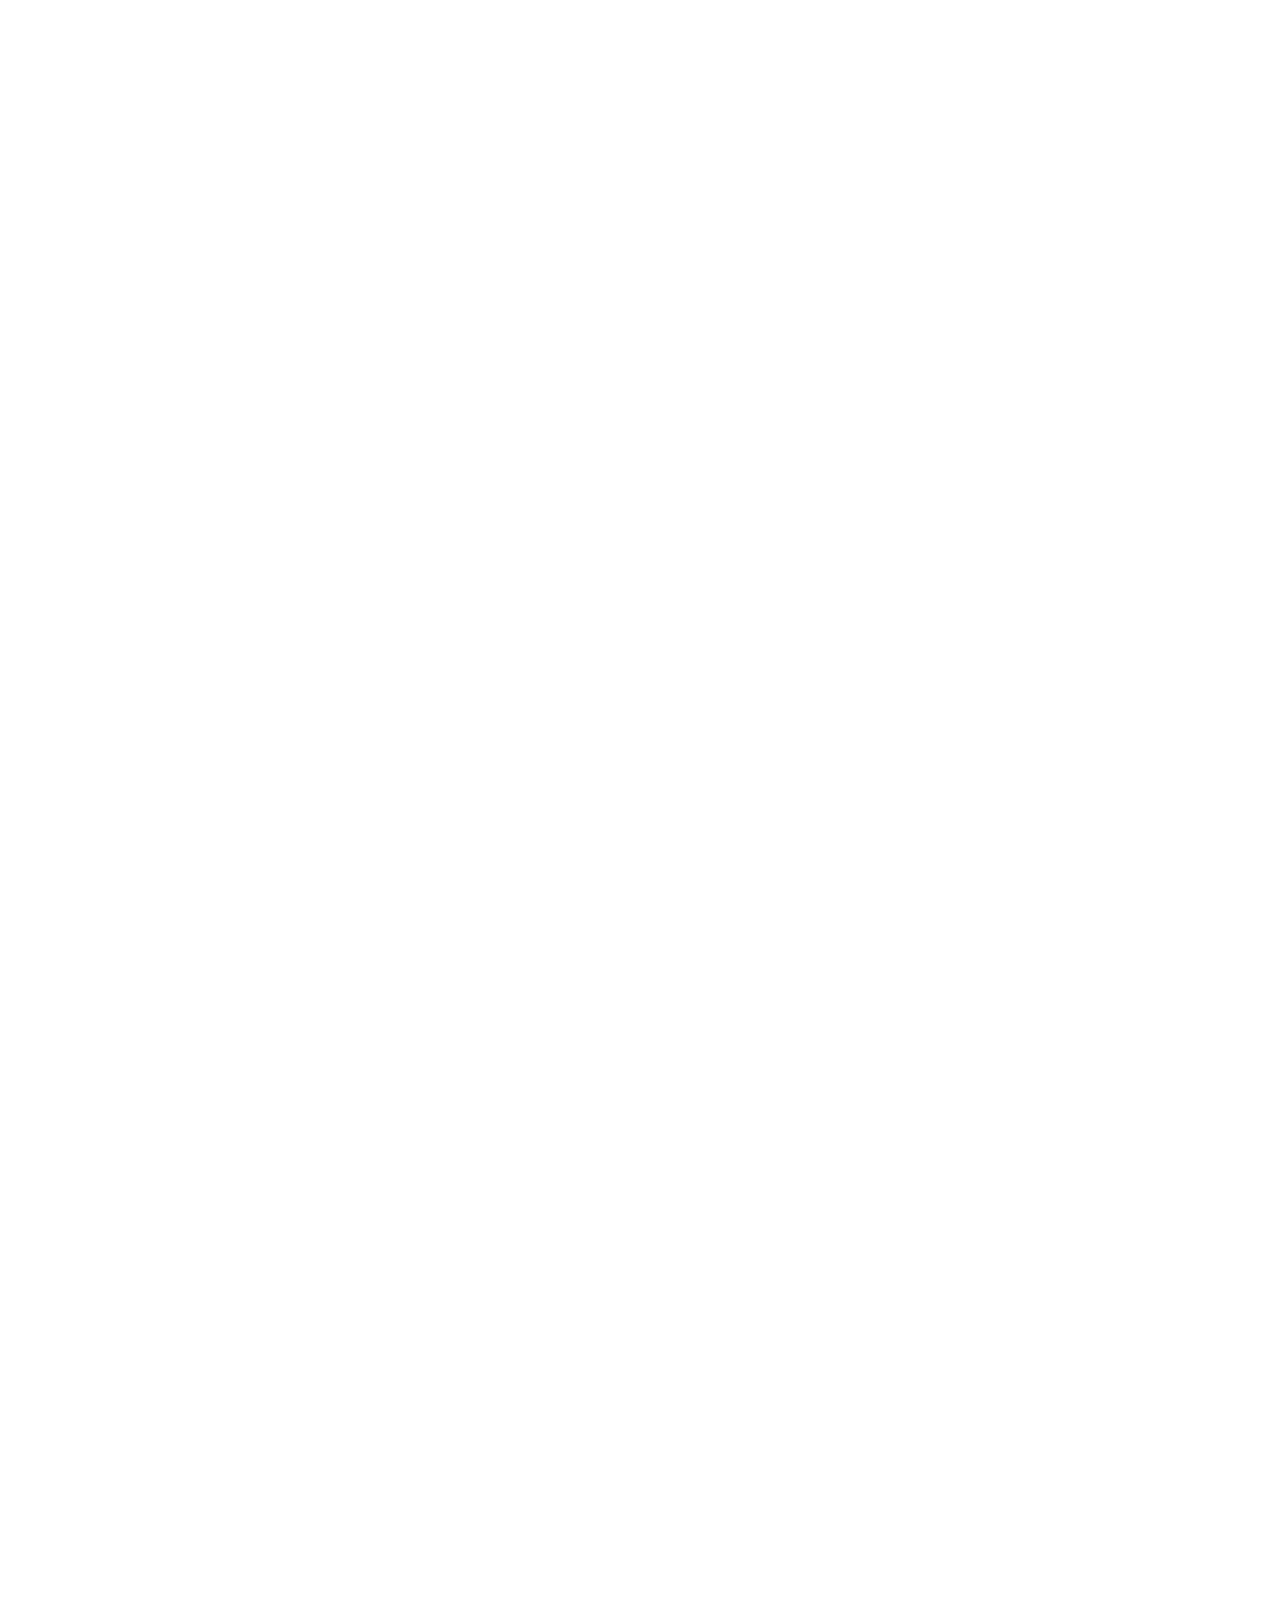
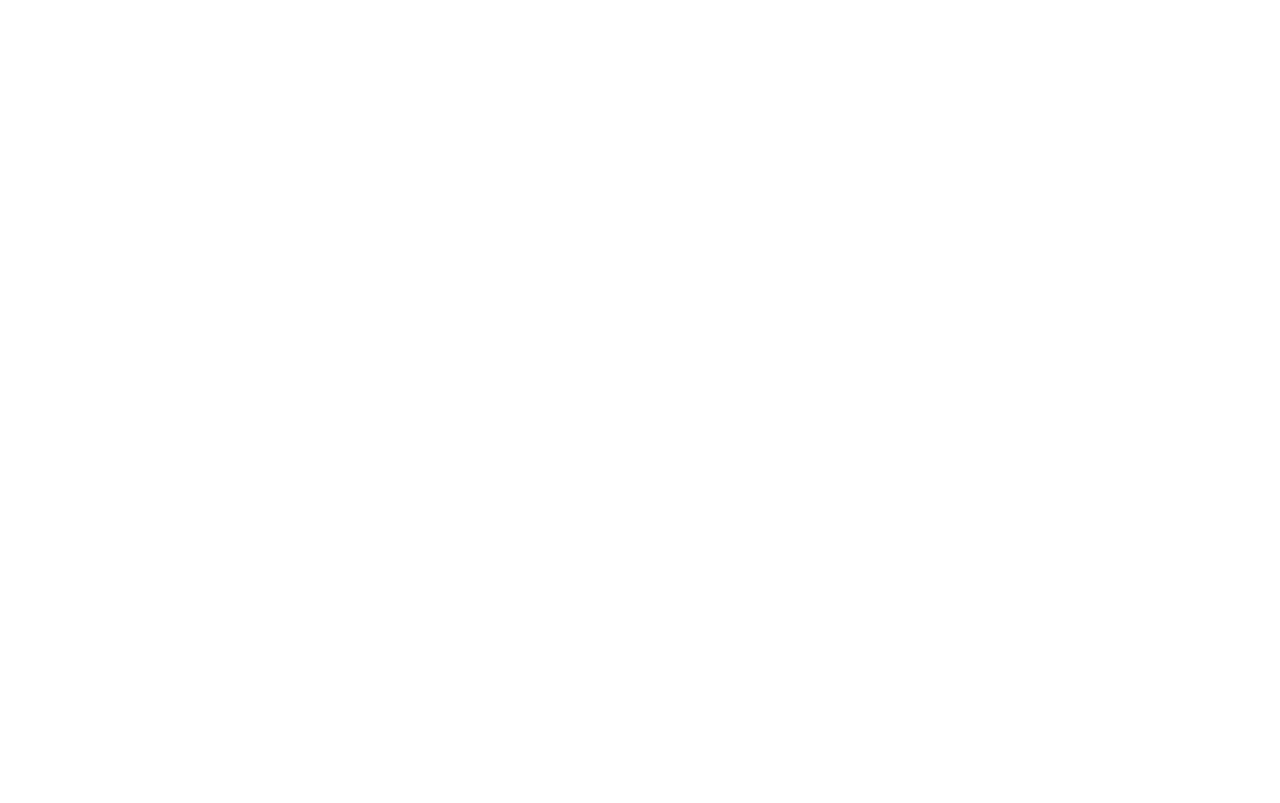
==== commit 5aa87be9: "nav bar" ====
--- a/index.html
+++ b/index.html
@@ -16,7 +16,15 @@
           <div class="banner flex-center column">
                <nav class="flex nav-con">
                     <h1 class="logo text flex-center"><a href="index.html" class="text logo-text">PONEC</a></h1>
-
+                    <nav class="main-nav">
+                         <ul class="nav-ul lg-flex">
+                              <li class="nav-li"><a href="index.html" class="text a-anchor nav-a">Home</a></li>
+                              <li class="nav-li"><a href="product.html" class="text a-anchor nav-a">Product</a></li>
+                              <li class="nav-li"><a href="contact.html" class="text a-anchor nav-a">Contact</a></li>
+                              <li class="nav-li"><a href="about-us.html" class="text a-anchor nav-a">About-Us</a></li>
+                              <li class="nav-li"><a href="Loginhtml" class="text a-anchor nav-a">LogIn</a></li>
+                         </ul>
+                    </nav>
                     <div class="toggler flex-center" id="bars"><i class="fa fa-bars"></i></div>
                </nav>
                <h2 class="banner-text flex-center text">
--- a/asset/css/style.css
+++ b/asset/css/style.css
@@ -7,6 +7,7 @@
      --fz-micro: 16px;
      --fz-medium: 18px;
      --fz-30: 30px;
+     --fz-26: 26px;
      --w-100: 100%;
      --w-50: 50%;
      --w-20: 20%;
@@ -40,14 +41,14 @@
 }
 .text{
      font-family: var(--f-primary);
-     font-size: var(--fz-large);
+     font-size: var(--fz-micro);
      color: var(--color-white);
      line-height: 1.5;
      font-weight: 400;
 }
 
 .title{
-     font-size: var(--fz-30);
+     font-size: var(--fz-26);
      line-height: 2;
      font-weight: 600;
 }
@@ -88,9 +89,15 @@
      position: relative;
      justify-content: space-between;
      align-items: center;
-     width: 100%;
+     width: 90%;
      height: 70px;
      background: transparent;
+}
+.main-nav{
+     display: none;
+}
+.nav-a{
+     color: #fff;
 }
 .logo-text{
      font-size: var(--fz-macro);
@@ -196,7 +203,7 @@
      line-height: 2;
      width: 80%;
      text-align: justify;
-     font-size: var(--fz-large);
+     font-size: var(--fz-micro);
 }
 .read-more{
      font-size: var(--fz-large);
@@ -228,7 +235,7 @@
      padding: 10px;
 }
 .cat-a{
-     font-size: var(--fz-mini);
+     font-size: var(--fz-micro);
      color: var(--color-black);
      padding: 5px;
 }
@@ -254,9 +261,12 @@
 .product-title{
      color: var(--color-black);
      text-align: left;
-     font-size: var(--fz-mini);
+     font-size: var(--fz-macro);
      font-weight: 500;
      width: 80%;
+     line-height: 2;
+}
+.product-p-text{
      line-height: 2;
 }
 .price{
@@ -281,10 +291,11 @@
      width: 100%;
      text-align: center;
      line-height: 1.5;
+     margin: 10px 0;
 }
 .box-text{
      color: var(--color-black);
-     font-size: var(--fz-mini);
+     font-size: var(--fz-micro);
      line-height: 2;
      width: 100%;
      text-align: justify;
@@ -292,7 +303,7 @@
      padding: 10px 0;
 }
 .btn-more{
-     padding: 15px;
+     padding: 10px;
      margin: 10px 0;
      background-color: var(--color-black);
 }
@@ -308,11 +319,11 @@
 }
 .ser-inner .title{
      color: var(--color-black);
-     font-size: 28px;
+     font-size: var(--fz-large);
      padding: 0 10px;
 }
 .ser-inner p{
-     font-size: 26px;
+     font-size: var(--fz-macro);
      font-family: var(--f-secondary);
      padding: 10px;
      line-height: 1.7;
@@ -429,11 +440,12 @@
 }
 .foo-text{
      padding: 10px 0;
-     font-size: 22px;
+     font-size: 16px;
+     line-height: 2;
      text-align: justify;
 }
 .footer-title{
-     font-size: var(--fz-large);
+     font-size: var(--fz-macro);
      color: var(--color-white);
      text-align: center;
      width: 100%;
@@ -442,9 +454,9 @@
      align-items: center;
 }
 .foo-list{
-     font-size: var(--fz-large);
+     font-size: var(--fz-micro);
      font-family: roboto;
-     line-height: 2;
+     line-height: 3;
      padding: 0px 10px;
 }
 .footer-box{
@@ -468,14 +480,14 @@
 }
 
 .product-main-con{
-     height: 70vh;
+     height: 560px;
      width: 100%;
      position: relative;
      background: linear-gradient(269deg, black, transparent);
 }
 .product-p-con{
      position: absolute;
-     height: 90%;
+     min-height: 90%;
      width: 90%;
      background-color: var(--color-white);
      /* box-shadow:  inset 10px 10px 10px gray; */
@@ -540,6 +552,7 @@
 .product-p-price{
      font-size: var(--fz-macro);
      font-weight: 600;
+     margin-right: 10px;
 }
 .btn-cart{
      background: #e7be4d;
@@ -555,6 +568,9 @@
 /* medium screen */
 
 @media only screen and (min-width: 768px) {
+     .toggler{
+          display: none;
+     }
      .lg-flex{
           display: flex;
           justify-content: center;
@@ -562,6 +578,24 @@
      }
      .lg-column{
           flex-direction: column;
+     }
+     header{
+          height: 40vh;
+     }
+     .main-nav{
+          width: 55%;
+          display: flex;
+     }
+     .nav-ul{
+          width: 100%;
+          justify-content: space-between;
+     }
+     .nav-a{
+          font-size: var(--fz-macro);
+          padding: 10px 5px;
+     }
+     .nav-a:hover{
+          color: #f1e3e3;
      }
      
      .banner-text {
@@ -621,7 +655,7 @@
           
      }
      .product{
-          box-shadow:  10px 10px 5px grey;
+          box-shadow:  4px 5px 2px grey;
      }
      .product img {
            width: 100%;
@@ -747,9 +781,6 @@
      }
 
      /* footer style */
-     .wrap-foo{
-          height: 350px;
-     }
      .footer-row{
           align-items: flex-start;
      }
@@ -776,9 +807,7 @@
 
 
      /* product style */
-.product-main-con{
-     height: 100vh;
-}
+
 .bg-container{
      height: 100%;
      width: 100%;
@@ -846,7 +875,7 @@
      height: 70%;
 }
 .product-p-image img{
-     width: 70%;
+     width: 80%;
      height: 100%;
 }
 .img-icon{
@@ -888,6 +917,7 @@
 }
 .price-cart-con{
      height: 100px;
+     margin: 0;
 }
 .product-p-price{
      font-size: var(--fz-macro);
@@ -903,9 +933,45 @@
 
 
 
+
+
+
+
+
+
+
+
+
+
+
+
+
+
+
+
+
+
+
+
+
+
+
+
+
+
+
 /* large screen */
 
 @media only screen and (min-width: 992px)  {
+     header{
+          height: 100vh;
+     }
+     .main-nav{
+          width: 35%;
+     }
+     .nav-a{
+          font-size: var(--fz-mini);
+     }
      .banner-text {
          width: 35%;
          font-size: 36px;
@@ -947,6 +1013,9 @@
      .cat-a{
           font-size: var(--fz-large);
      }
+     .product-main-con{
+          height: 560px;
+     }
      .product-con {
           width: 24%;
           
@@ -954,6 +1023,17 @@
      .product{
           box-shadow:  10px 10px 5px grey;
      }
+     .product-brand{
+          margin: 10px 0;
+     }
+     .product-p-text{
+          line-height: 2;
+          padding-right: 10px;
+          margin-top: 20px;
+     }
+     .product-p-image{
+          height: 300px;
+     }
      .product img {
            width: 100%;
            height: 200px;
@@ -963,14 +1043,16 @@
           text-align: left;
           font-size: var(--fz-micro);
           line-height: 1.5;
+          font-size: var(--fz-mini);
      }
      .price{
-          font-size: 16px;
+          font-size: var(--fz-mini);
      }
 
      /* Service style */
      .service-con{
           flex-direction: row;
+          height: 600px;
      }
      .ser-1{
           width: 40%;
@@ -994,22 +1076,27 @@
           flex-wrap: wrap;
           justify-content: space-between;
           width: 55%;
+          margin: 0;
      }
      .ser-inner {
           width: 45%;
-          min-height: 170%;
+          
      }
      .ser-inner:nth-child(1){
           margin-left: 20px;
      }
      .ser-inner:nth-child(2){
-          margin-top: 150px;
+          position: relative;
+          top: 40px;
      }
      .ser-inner:nth-child(3){
-          margin-top: -150px;
+          position: relative;
+          top: -50px;
      }
      .ser-inner:nth-child(4){
           margin-right: 40px;
+          position: relative;
+          top: 30px;
      }
      .ser-inner .title{
           font-size: var(--fz-large);
@@ -1099,9 +1186,6 @@
      }
 
      /* footer style */
-     .wrap-foo{
-          height: 350px;
-     }
      .footer-row{
           align-items: flex-start;
           width: 90%;
@@ -1120,14 +1204,17 @@
      }
      .footer-right .foo-text{
           width: 70%;
-          font-size: var(--fz-micro);
+          font-size: var(--fz-mini);
      }
      .foo-list{
-          font-size: var(--fz-micro);
+          font-size: var(--fz-mini);
      }
      .footer-box{
           width: 33%;
           margin: 0;
+     }
+     .footer-title{
+          font-size: var(--fz-mini);
      }
 
      /* product page */
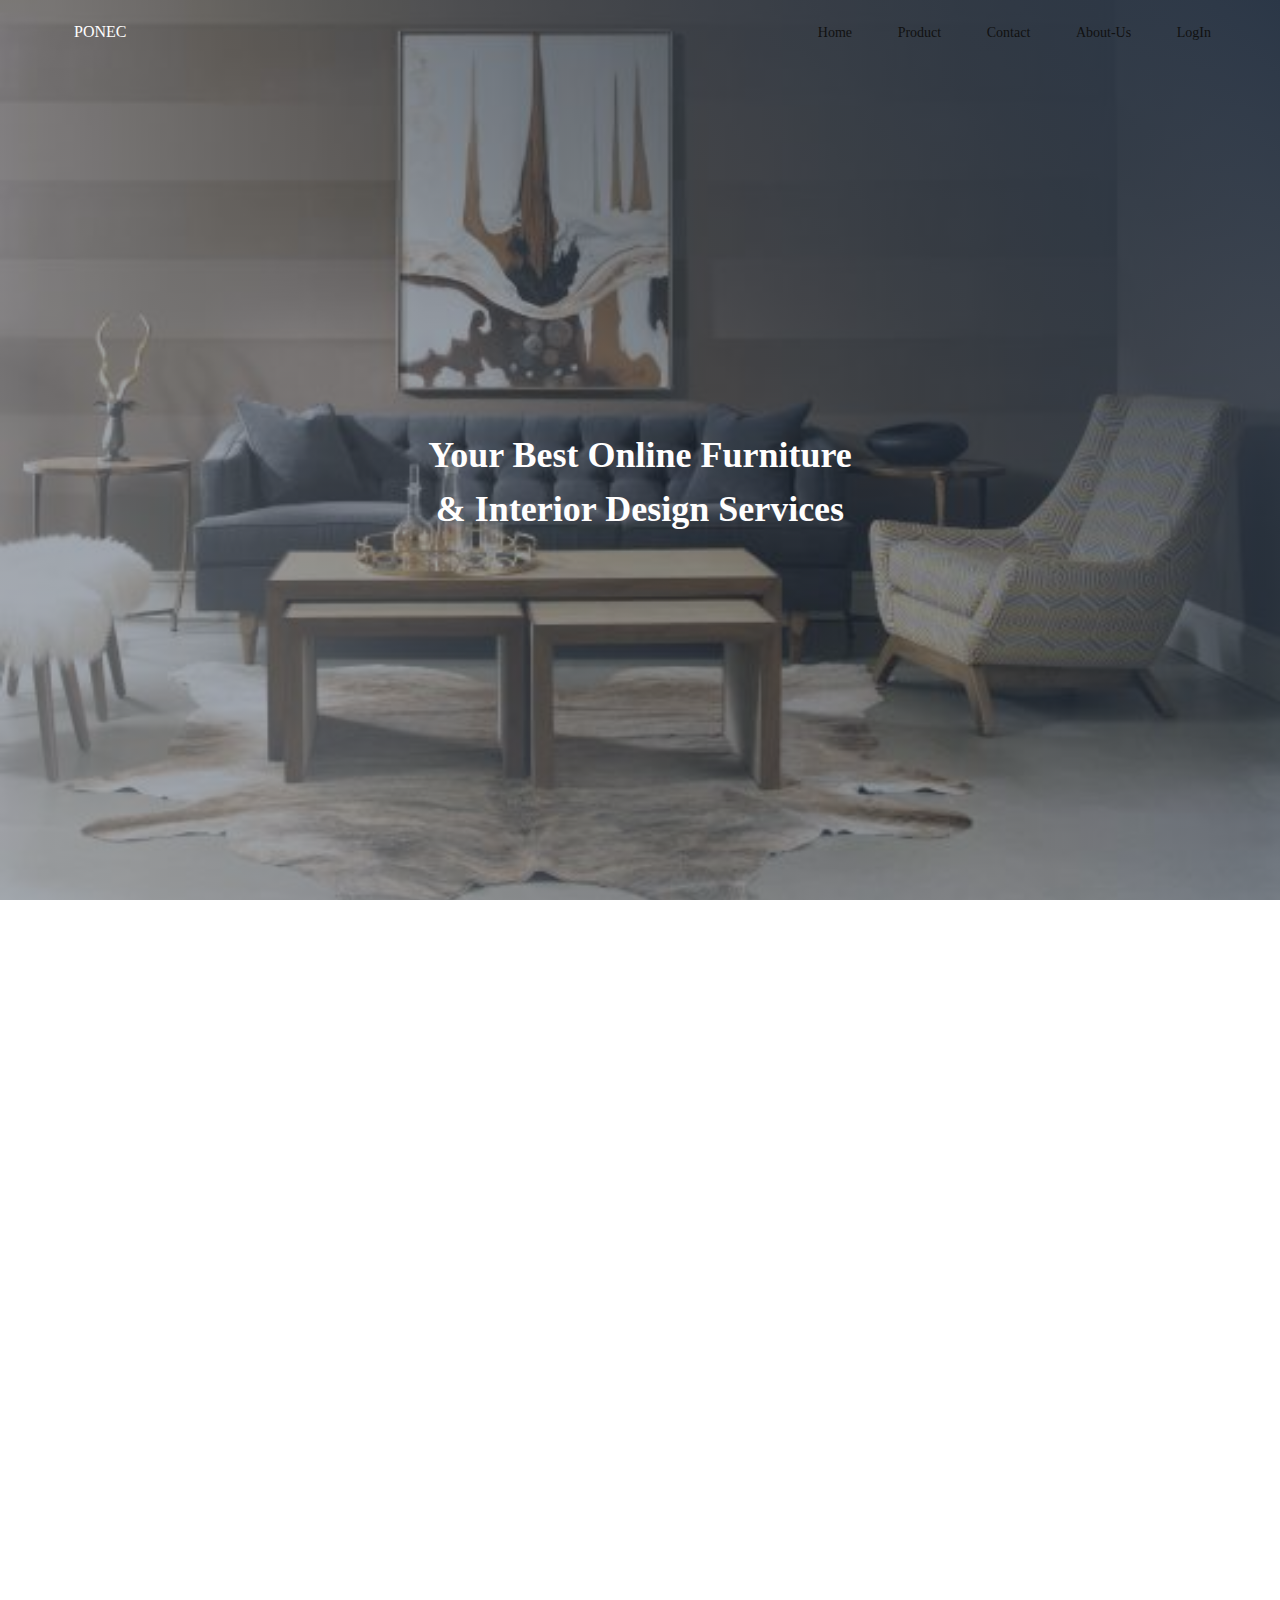
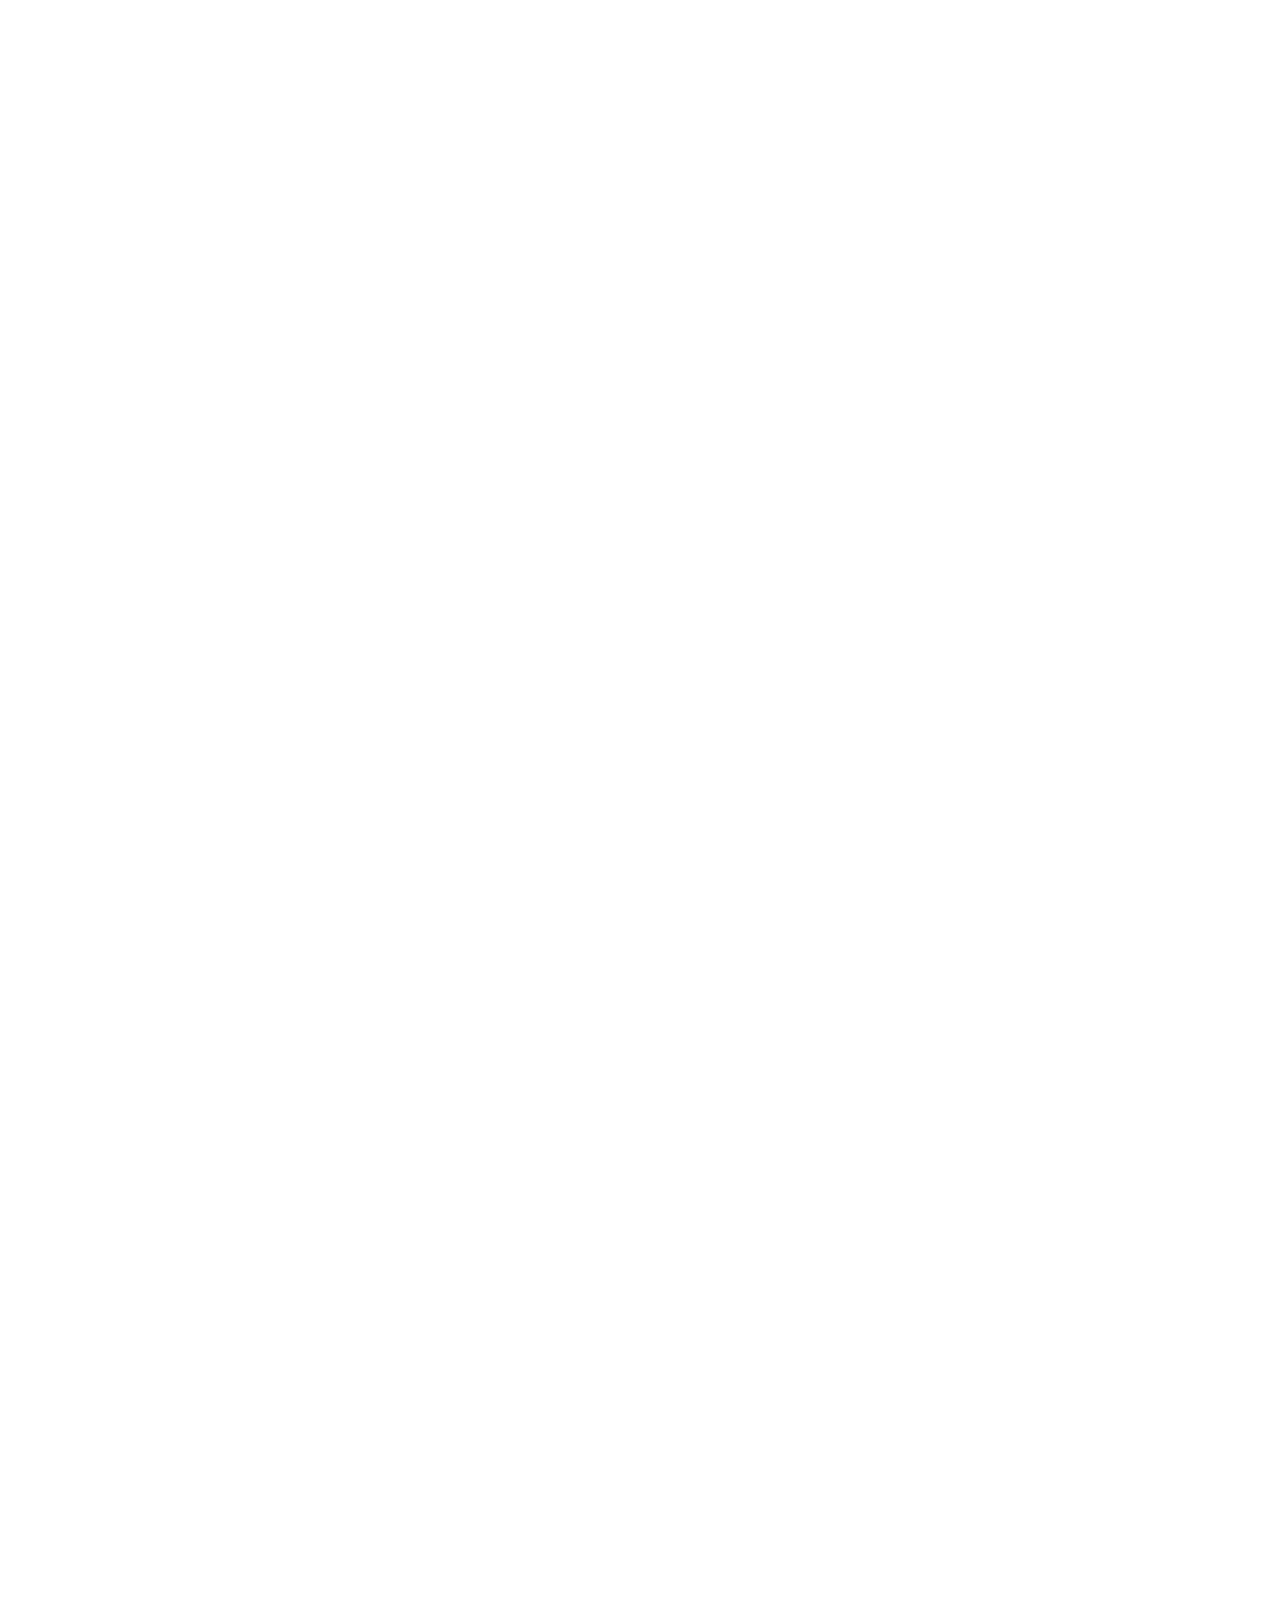
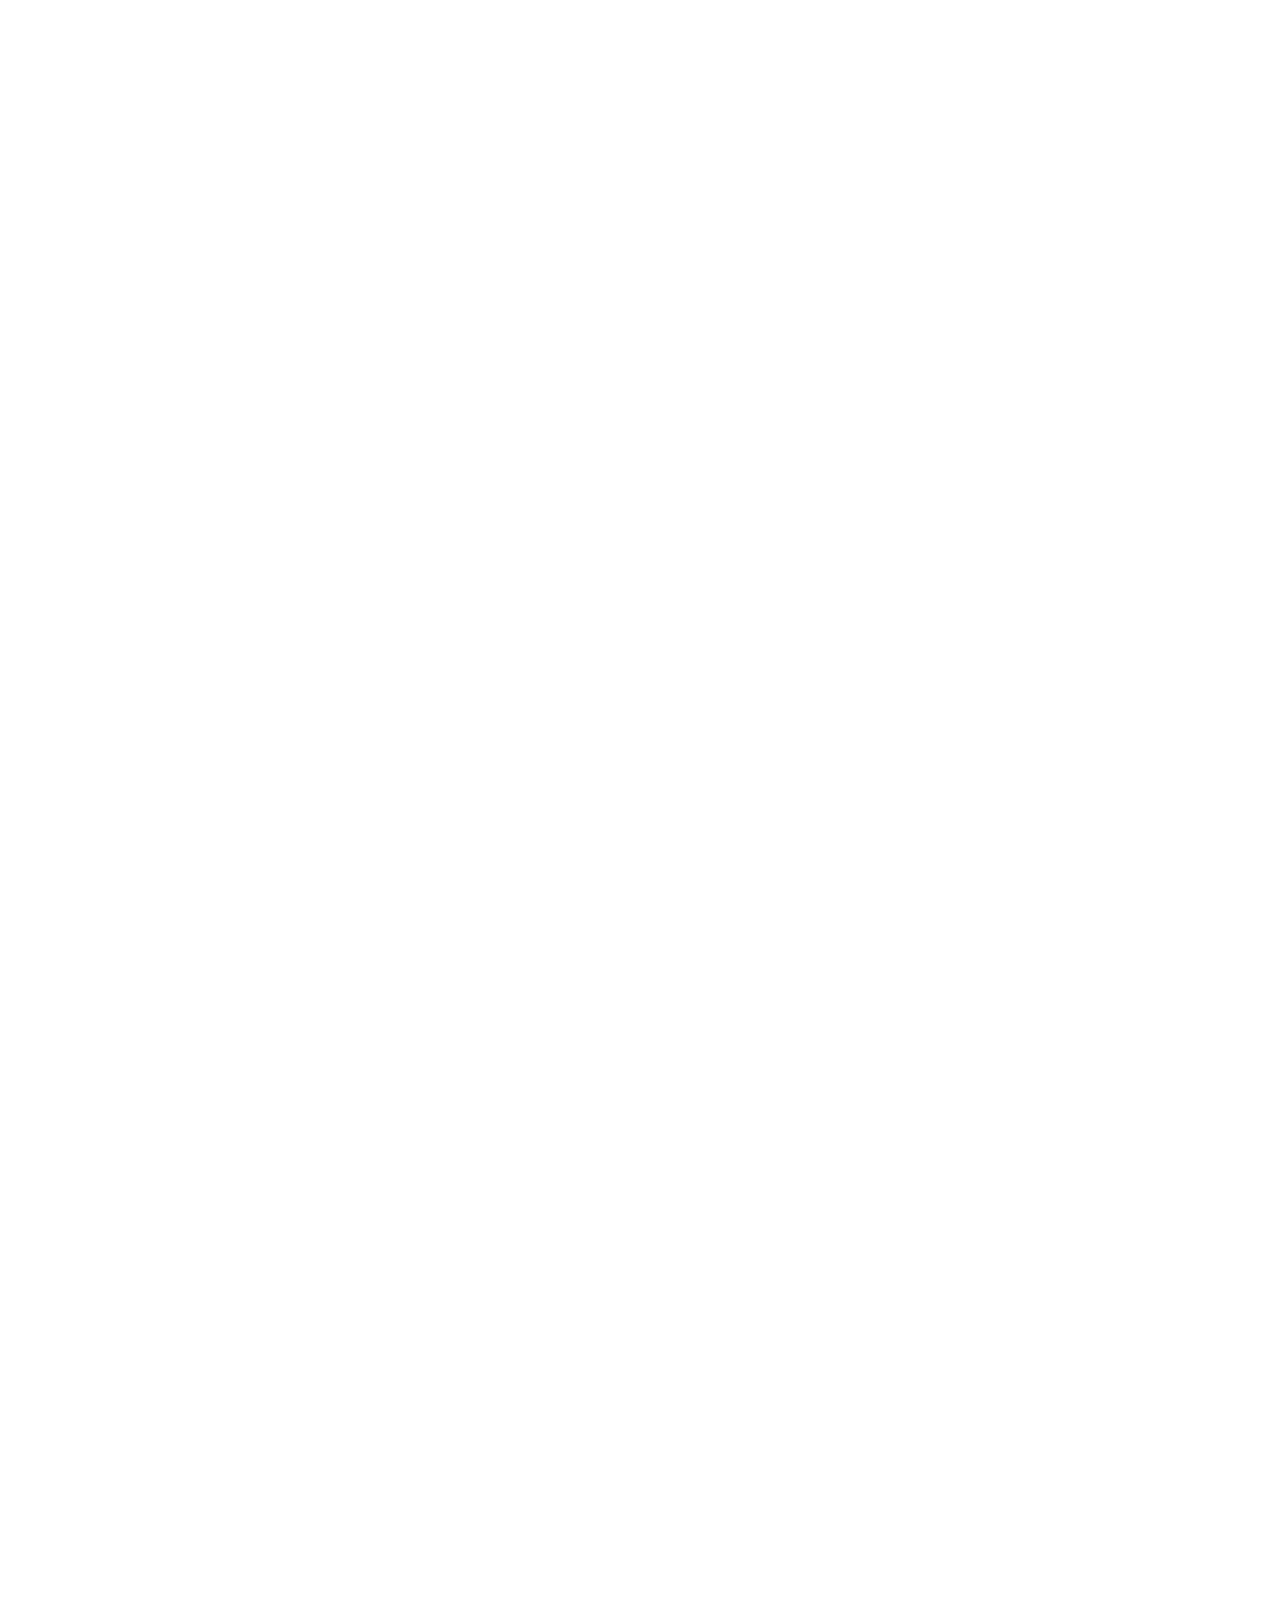
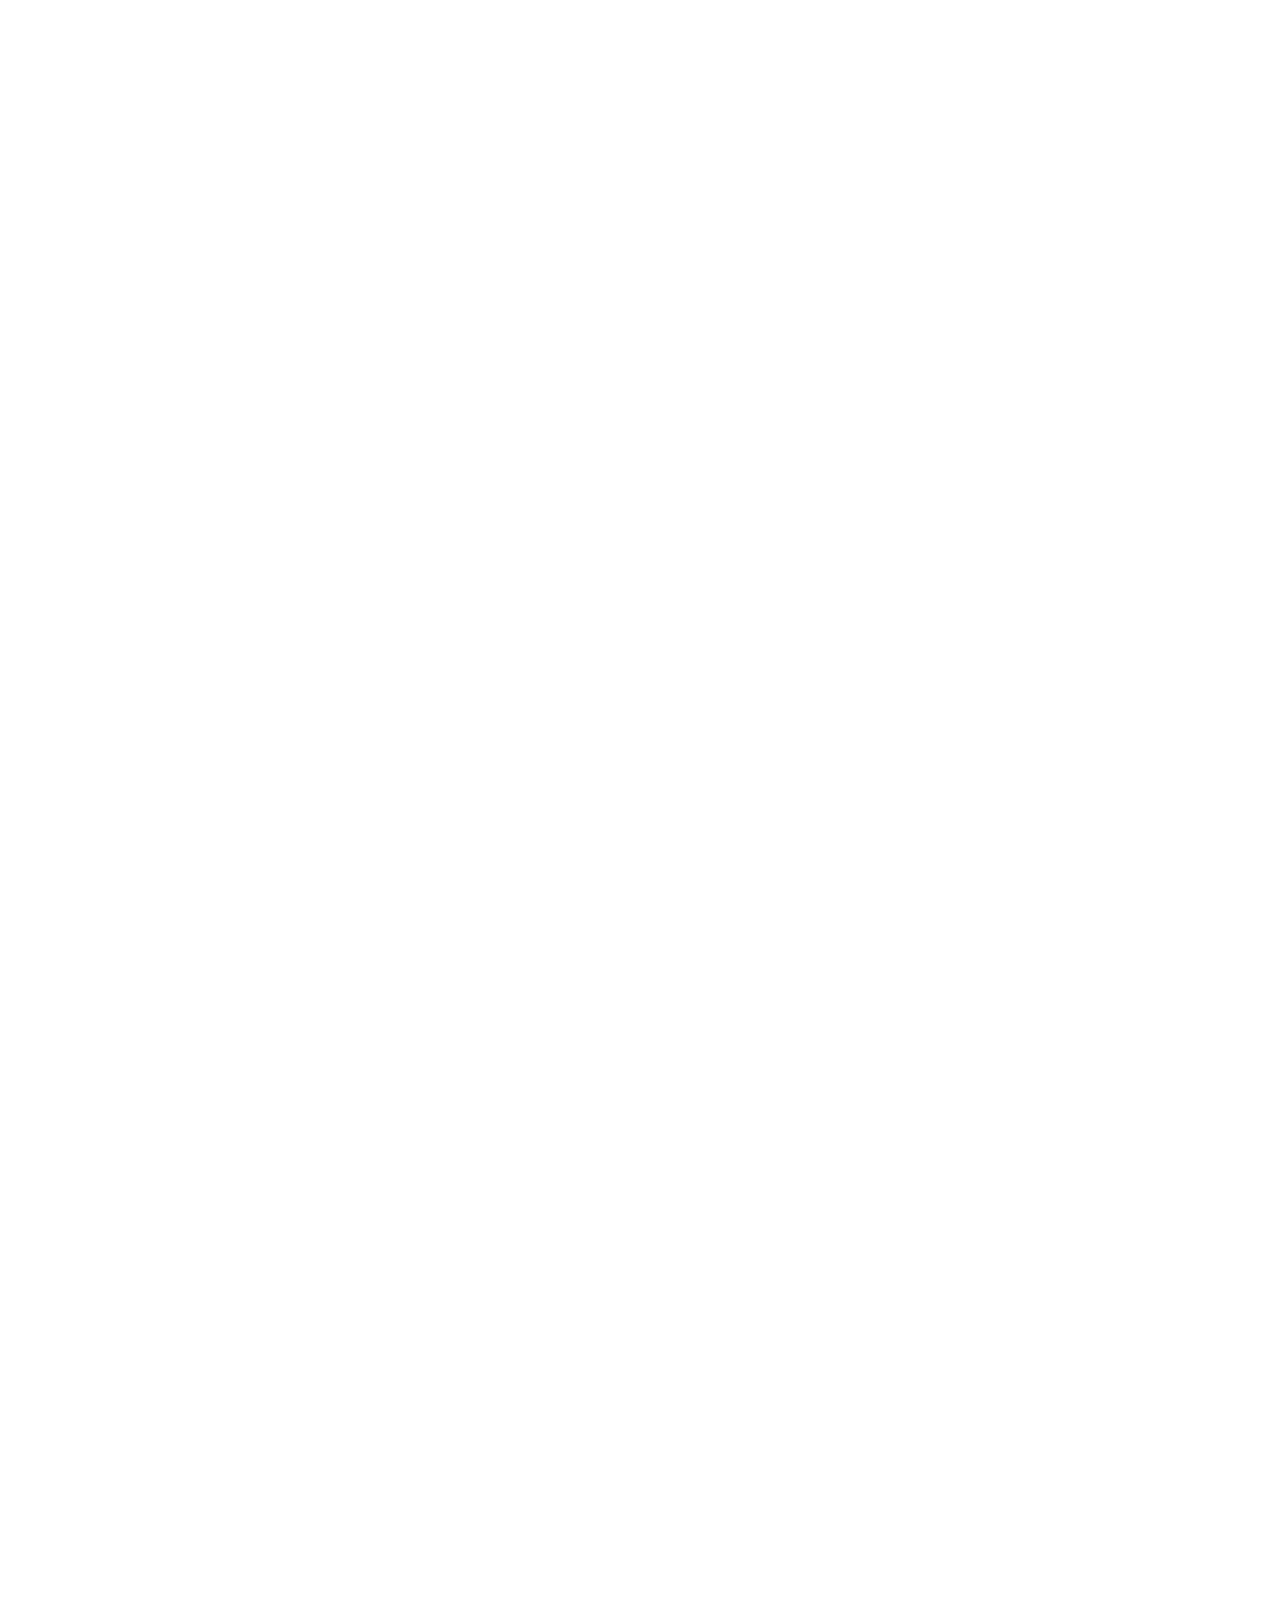
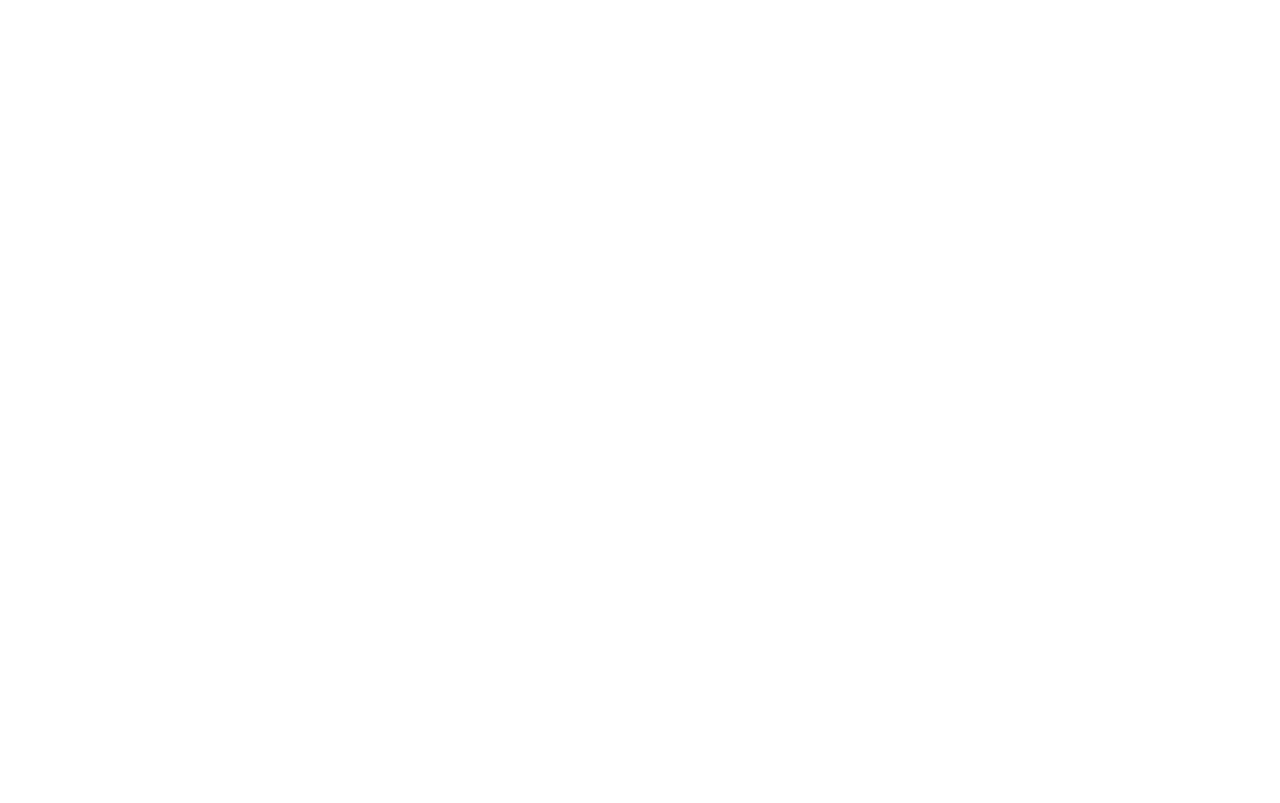
==== commit 4b526929: "contact page creation" ====
--- a/index.html
+++ b/index.html
@@ -16,7 +16,7 @@
           <div class="banner flex-center column">
                <nav class="flex nav-con">
                     <h1 class="logo text flex-center"><a href="index.html" class="text logo-text">PONEC</a></h1>
-                    <nav class="main-nav">
+                    <div class="main-nav">
                          <ul class="nav-ul lg-flex">
                               <li class="nav-li"><a href="index.html" class="text a-anchor nav-a">Home</a></li>
                               <li class="nav-li"><a href="product.html" class="text a-anchor nav-a">Product</a></li>
@@ -24,7 +24,7 @@
                               <li class="nav-li"><a href="about-us.html" class="text a-anchor nav-a">About-Us</a></li>
                               <li class="nav-li"><a href="Loginhtml" class="text a-anchor nav-a">LogIn</a></li>
                          </ul>
-                    </nav>
+                    </div>
                     <div class="toggler flex-center" id="bars"><i class="fa fa-bars"></i></div>
                </nav>
                <h2 class="banner-text flex-center text">
--- a/asset/css/style.css
+++ b/asset/css/style.css
@@ -31,6 +31,8 @@
 }
 img{
      object-fit: fill;
+     height: 100%;
+     width: 100%;
 }
 *{
      margin: 0;
@@ -564,6 +566,154 @@
 /* product style end here */
 
 
+/* contact style  */
+
+.google-map-con{
+     position: relative;
+     height: 350px;
+     overflow: hidden;
+}
+.zoom-con{
+     position: absolute;
+     z-index: 1;
+     right: 20px;
+     bottom: 20px;
+}
+.zoom-con .fa{
+     color: var(--color-black);
+     background: var(--color-light-primary);
+     padding: 10px 10px;
+}
+.scale-up{
+     transform: scale(1.5);
+}
+
+.address-con{
+     background-color: var(--color-white);
+}
+.addCon{
+     width: 90%;
+}
+.add-title{
+     font-weight: 500;
+     color: var(--color-black);
+     font-size: var(--fz-large);
+     line-height: 2.5;
+     padding: 10px 0;
+     
+}
+.address-p{
+     line-height: 3;
+     padding: 10px 0;
+}
+
+.p-tb{
+     padding-top: 15px;
+     padding-bottom: 15px;
+}
+.address-phone{
+     line-height: 2;
+}
+.address-email{
+     line-height: 3;
+}
+address p .fa{
+     padding-right: 10px;
+}
+.border-bt{
+     border-bottom: 1px solid var(--color-light-primary);
+}
+
+.contact-form{
+     margin-top: 50px;
+     width: 90%;
+}
+.form-title{
+     font-weight: 500;
+     color: var(--color-black);
+     font-size: var(--fz-large);
+     word-spacing: 5px;
+     line-height: 2.5;
+     width: 100%;
+}
+.label-text{
+     color: var(--color-black);
+     text-align: left;
+     width: 100%;
+     line-height: 3;
+}
+.contact-input{
+     height: 45px;
+     width: 100%;
+     border: 1px solid var(--color-light-primary);
+     padding-left: 10px;
+}
+
+.message-text{
+     width: 100%;
+     border: 1px solid var(--color-light-primary);
+     padding-left: 10px;
+}
+.contact-input:focus, .message-text:focus{
+     outline: none;
+}
+.btn-submit{
+     margin: 20px 0;
+     padding: 10px 15px;
+     background-color: var(--color-secondary);
+}
+.btn-submit:hover{
+     background-color: transparent;
+     color: var(--color-primary);
+     outline: 1px solid var(--color-black);
+}
+/* contact style end */
+
+
+
+
+
+
+
+
+
+
+
+
+
+
+
+
+
+
+
+
+
+
+
+
+
+
+
+
+
+
+
+
+
+
+
+
+
+
+
+
+
+
+
+
+
+
 
 /* medium screen */
 
@@ -593,6 +743,7 @@
      .nav-a{
           font-size: var(--fz-macro);
           padding: 10px 5px;
+          color: #111;
      }
      .nav-a:hover{
           color: #f1e3e3;
@@ -928,6 +1079,80 @@
      color: var(--color-white);
 }
 
+
+/* contact style  */
+
+.google-map-con{
+     height: 470px;
+     width: 100%;
+}
+
+.address-con{
+     background-color: var(--color-white);
+     flex-direction: row;
+     align-items: flex-start;
+     justify-content: space-around;
+     padding-top: 50px;
+     height: 850px;
+}
+.addCon{
+     width: 40%;
+}
+.add-title{
+     font-size: var(--fz-xlarge);
+     
+}
+.address-p{
+     line-height: 3;
+     padding: 10px 0;
+}
+
+.p-tb{
+     padding-top: 15px;
+     padding-bottom: 15px;
+}
+.border-bt{
+     border-bottom: 1px solid var(--color-light-primary);
+}
+.contact-form{
+     margin-top: 0px;
+     width: 50%;
+}
+.form-title{
+     font-size: var(--fz-xlarge);
+}
+.label-text{
+     font-size: var(--fz-micro);
+}
+.contact-input{
+     height: 50px;
+}
+
+.message-text{
+     height: 150px;
+}
+.contact-input:focus, .message-text:focus{
+     outline: none;
+}
+.btn-submit{
+     margin: 20px 0;
+     padding: 10px 15px;
+     background-color: var(--color-secondary);
+}
+/* contact style end */
+
+
+
+
+
+
+
+
+
+
+
+
+
 }
 
 
@@ -1222,4 +1447,66 @@
           width: 80%;
           box-shadow: 0px 0px 5px #111;
      }
+
+     /* contact style  */
+
+.google-map-con{
+     height: 450px;
+     width: 100%;
+}
+
+.address-con{
+     padding-top: 50px;
+     height: 700px;
+}
+.addCon{
+     width: 40%;
+}
+.add-title{
+     font-size: var(--fz-macro);
+     
+}
+.address-p{
+     padding: 5px 0;
+     font-size: var(--fz-mini);
+}
+
+.p-tb{
+     padding-top: 10px;
+     padding-bottom: 10px;
+}
+.border-bt{
+     border-bottom: 1px solid var(--color-light-primary);
+}
+.address-phone{
+     font-size: var(--fz-mini);
+}
+.address-email{
+     font-size: var(--fz-mini);
+}
+address p .fa{
+     font-size: var(--fz-mini);
+}
+.contact-form{
+     width: 40%;
+}
+.form-title{
+     font-size: var(--fz-macro);
+}
+.label-text{
+     font-size: var(--fz-mini);
+}
+.contact-input{
+     height: 40px;
+}
+.contact-input:focus, .message-text:focus{
+     outline: none;
+}
+.btn-submit{
+     padding: 5px 20px;
+}
+/* contact style end */
+
+
+
 }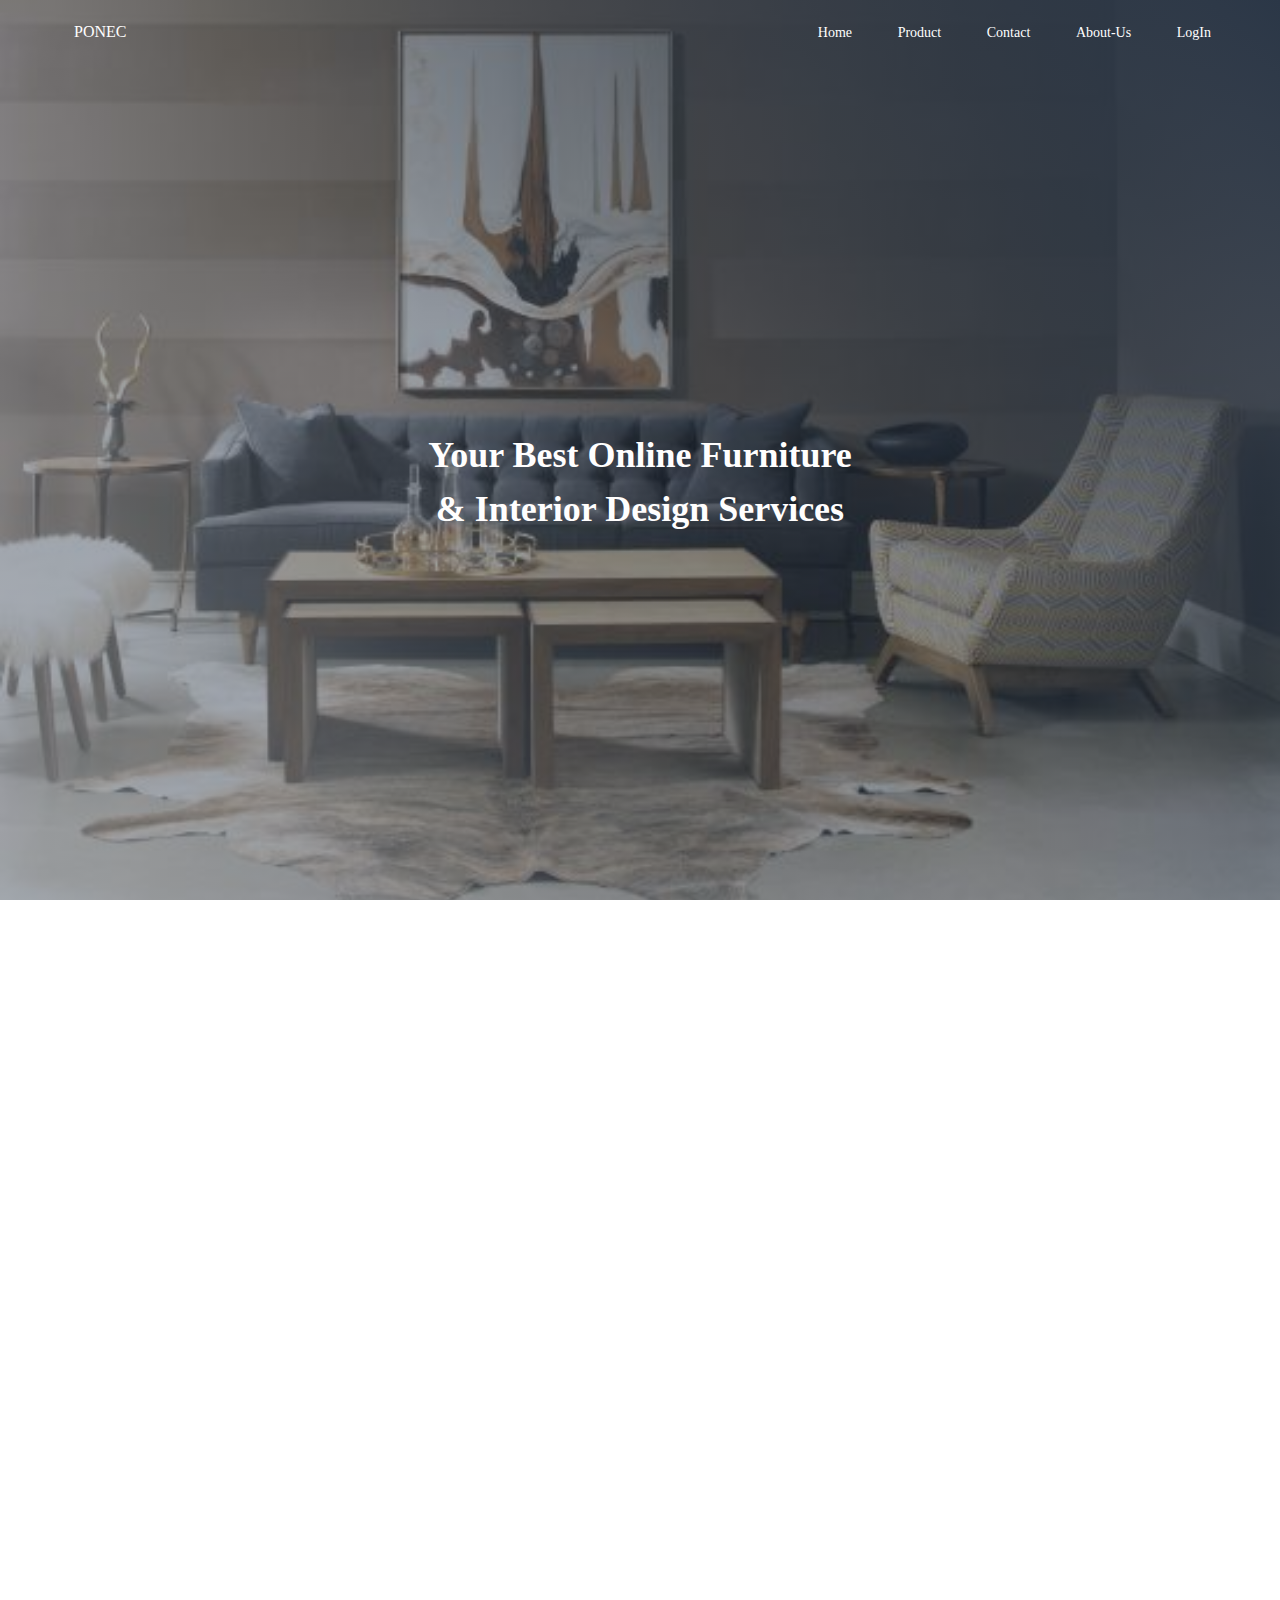
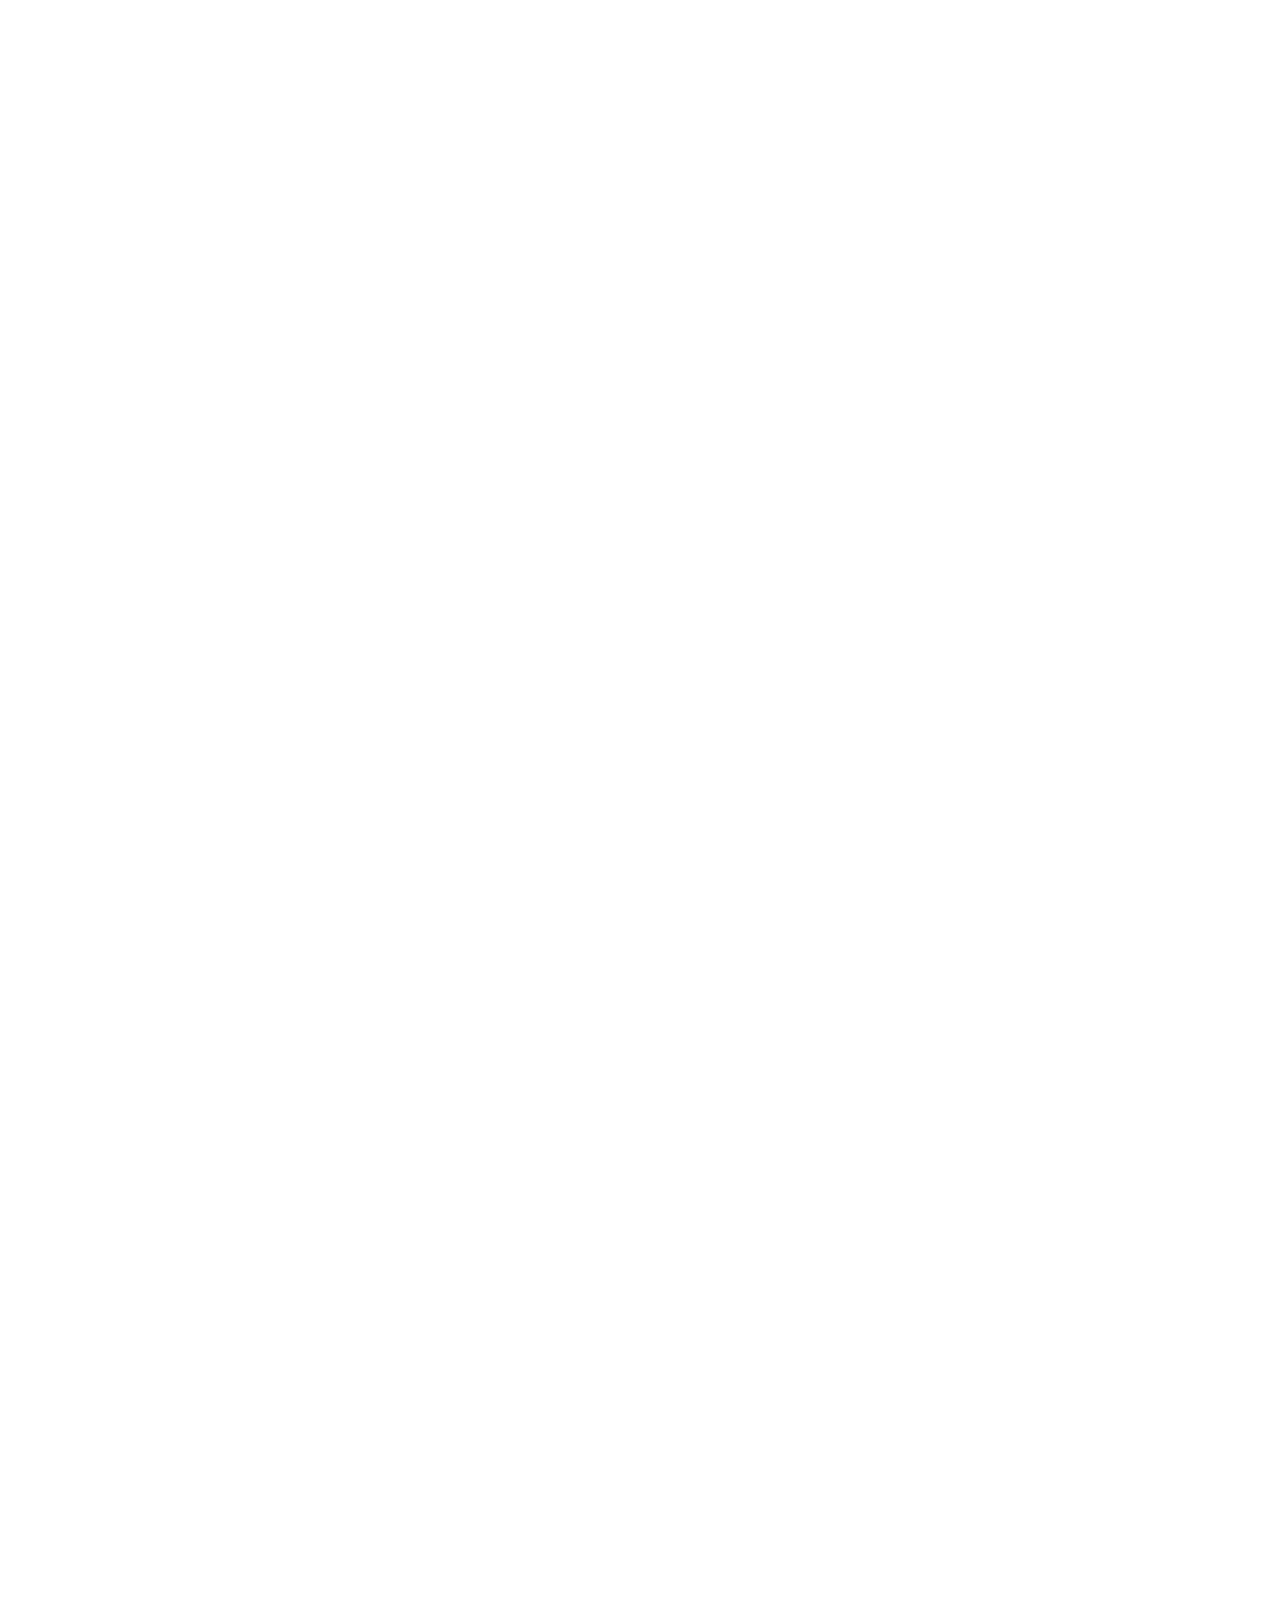
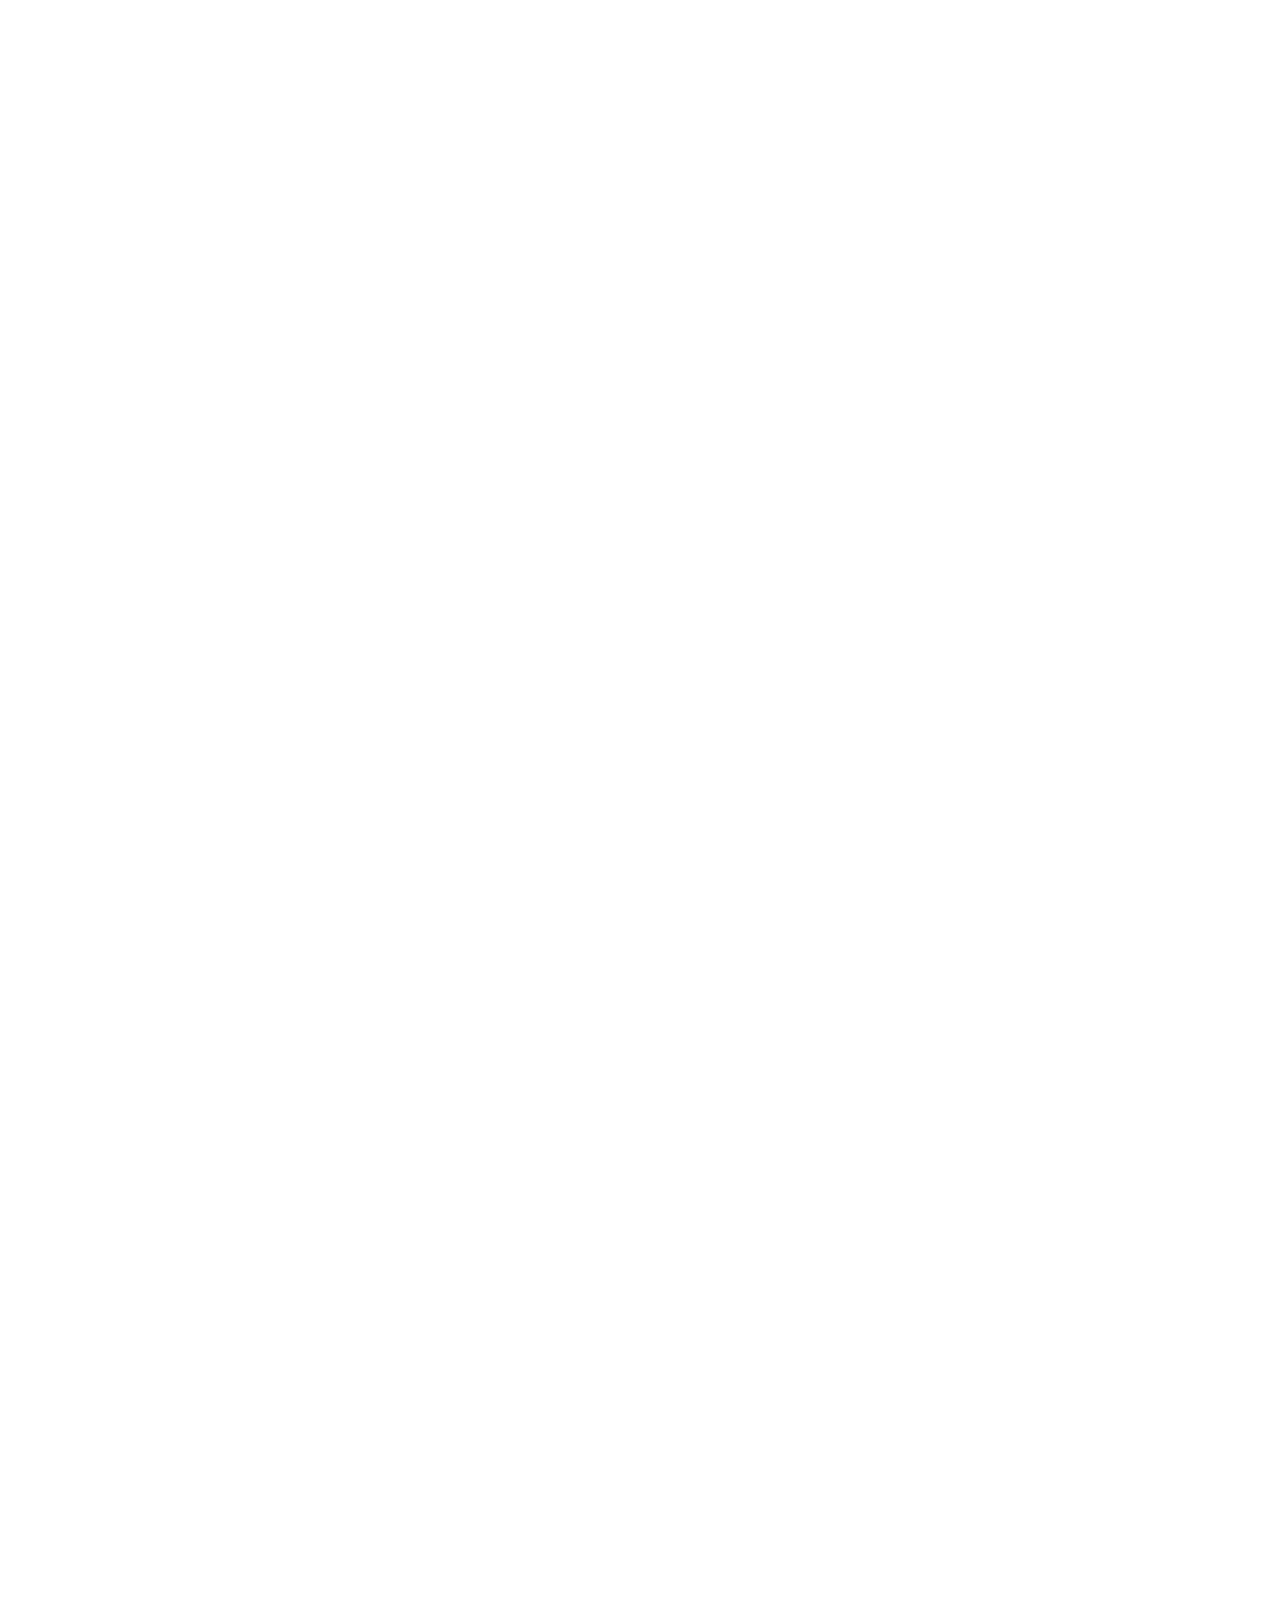
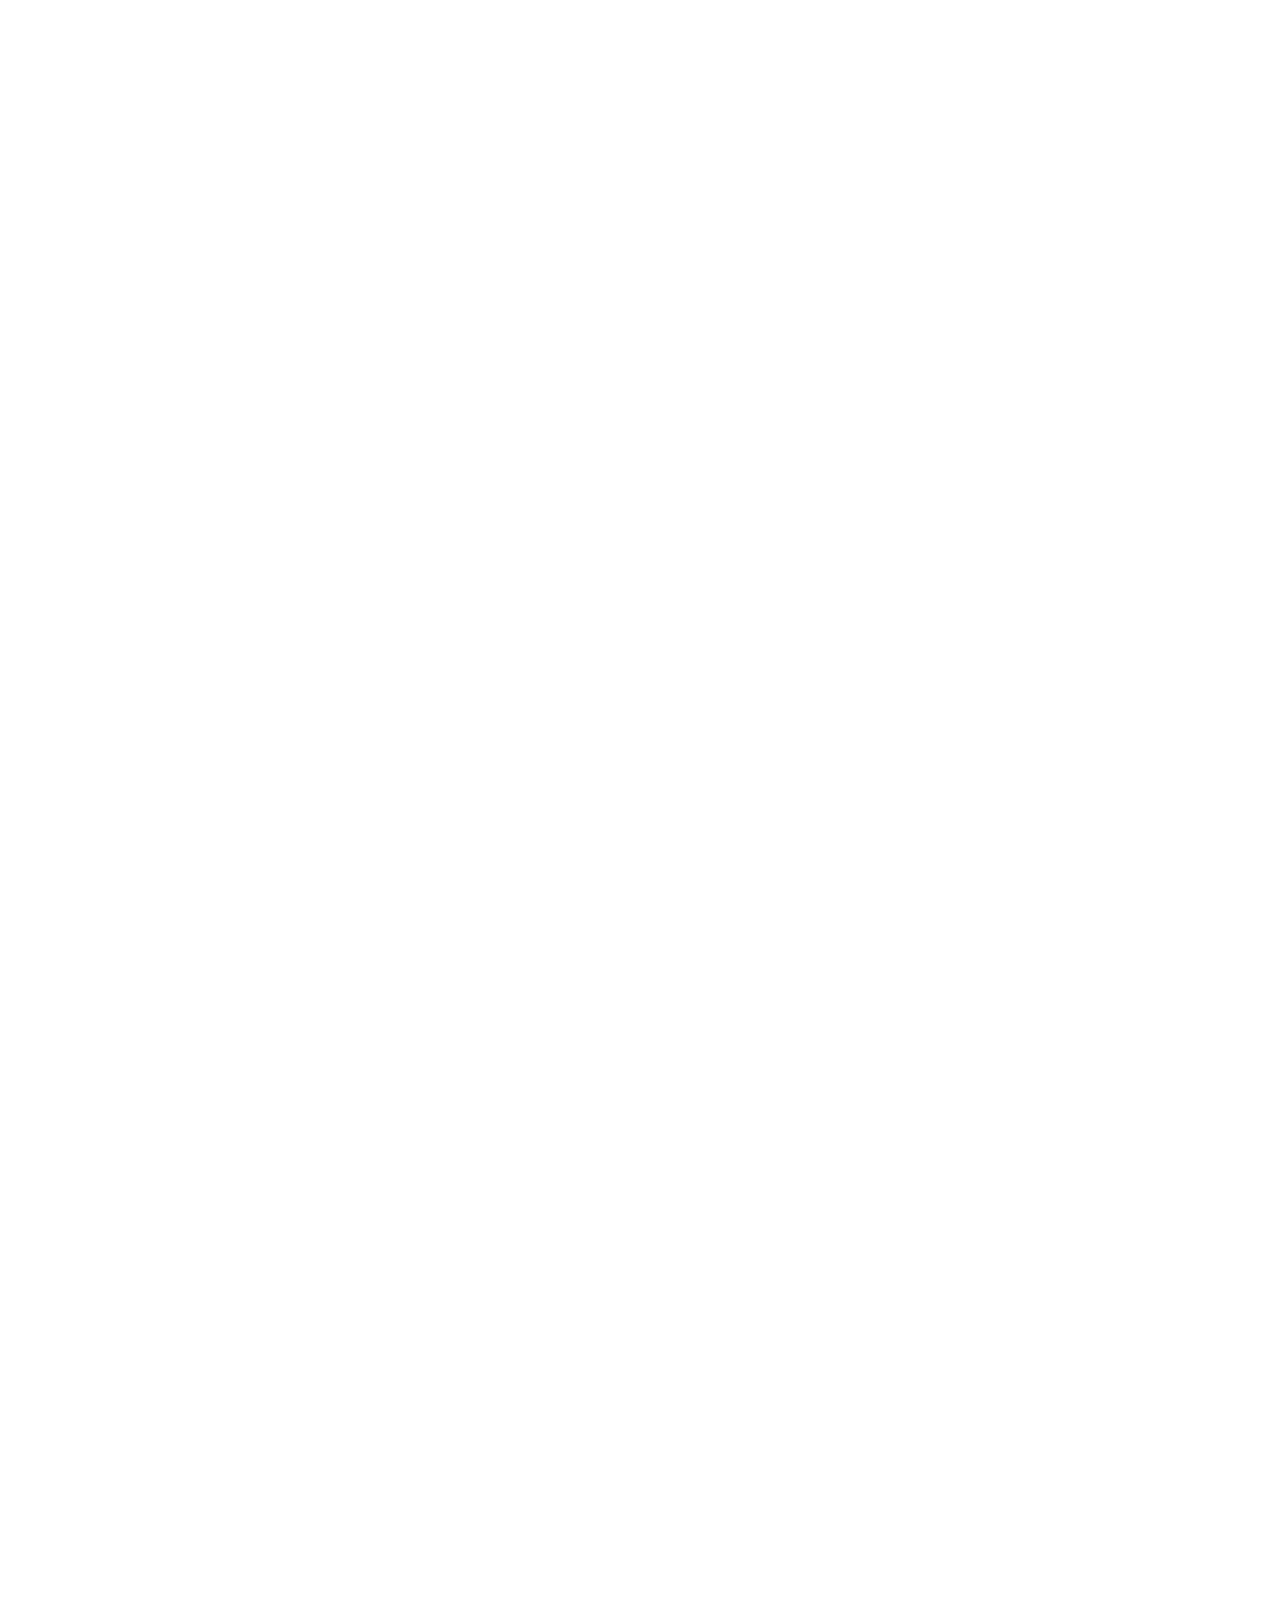
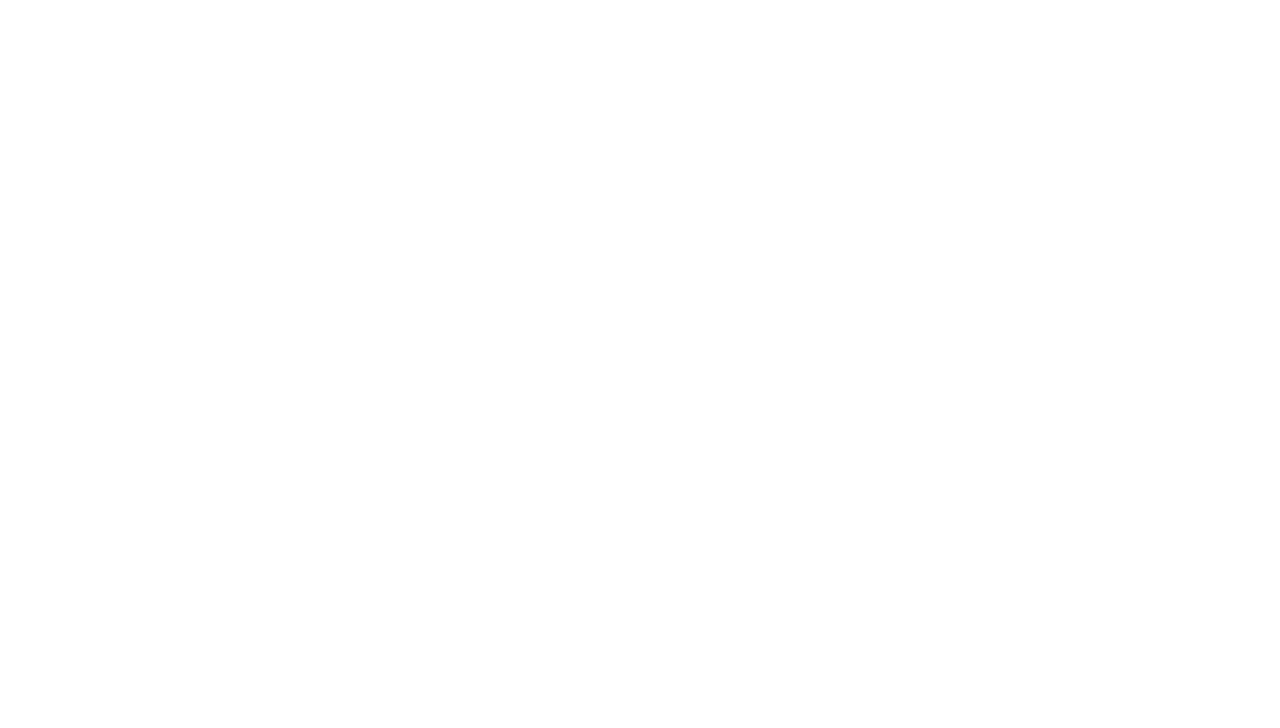
==== commit cc1c1a82: "uploading about us page" ====
--- a/index.html
+++ b/index.html
@@ -8,6 +8,7 @@
      <title>Furniture Service</title>
      <link rel="stylesheet" href="asset/font-awesome-4.7/css/font-awesome.min.css">
      <link rel="stylesheet" href="asset/css/style.css">
+     <link rel="stylesheet" href="asset/css/home.css">
 </head>
 
 <body>
@@ -21,7 +22,7 @@
                               <li class="nav-li"><a href="index.html" class="text a-anchor nav-a">Home</a></li>
                               <li class="nav-li"><a href="product.html" class="text a-anchor nav-a">Product</a></li>
                               <li class="nav-li"><a href="contact.html" class="text a-anchor nav-a">Contact</a></li>
-                              <li class="nav-li"><a href="about-us.html" class="text a-anchor nav-a">About-Us</a></li>
+                              <li class="nav-li"><a href="about.html" class="text a-anchor nav-a">About-Us</a></li>
                               <li class="nav-li"><a href="Loginhtml" class="text a-anchor nav-a">LogIn</a></li>
                          </ul>
                     </div>
@@ -39,14 +40,14 @@
             <li class="a-li"><a href="index.html" class="text a-anchor">Home</a></li>
             <li class="a-li"><a href="product.html" class="text a-anchor">Product</a></li>
             <li class="a-li"><a href="contact.html" class="text a-anchor">Contact</a></li>
-            <li class="a-li"><a href="about-us.html" class="text a-anchor">About-Us</a></li>
+            <li class="a-li"><a href="about.html" class="text a-anchor">About-Us</a></li>
             <li class="a-li"><a href="Loginhtml" class="text a-anchor">LogIn</a></li>
          </ul>
          <span class="fa fa-close close" id="close"></span>
      </div>
 
      <!-- main section -->
-     <main>
+     <main class="bg-primary">
           <!-- offer section -->
           <section>
              <div class="offer-main">
@@ -61,7 +62,7 @@
                               <h4 class="title text">Home Furniture</h4>
                               <p class="text">
                                    Furniture is amongst most crucial elements of a home and more often
-                                   than not of true reflection of people living in it
+                                   than not of true reflection of people living in it<br>
 
                                    <a href="" class="text read-more">Read More......</a>
                               </p>
@@ -70,7 +71,7 @@
                               <h4 class="title text">Office Furniture</h4>
                               <p class="text">
                                    Your office is a space that should feel calm and connected: Natural, colours,
-                                   pared-back furniture and wears that feel personal to you
+                                   pared-back furniture and wears that feel personal to you<br>
                                    <a href="" class="text read-more">Read More......</a>
                               </p>
                          </div>
@@ -78,7 +79,7 @@
                               <h4 class="title text">Garden Furniture</h4>
                               <p class="text">
                                    Your garden is typically where you spend majority of your evening, which makes
-                                   finding the right furniture even more important
+                                   finding the right furniture even more important<br>
                                    <a href="" class="text read-more">Read More......</a>
                               </p>
                          </div>
--- a/asset/css/style.css
+++ b/asset/css/style.css
@@ -71,6 +71,9 @@
 .column{
      flex-direction: column;
 }
+.w-100{
+     width: 100%;
+}
 .bg-black{
      background-color: var(--color-black);
 }
@@ -164,12 +167,12 @@
 .banner-text{
      height: 100%;
      width: 80%;
-     font-size: 42px;
+     font-size: 36px;
      text-align: center;
      font-weight: 700;
 }
 /* main style */
-main{
+.bg-primary{
      background-color: var(--color-primary);
 }
 
@@ -209,7 +212,6 @@
 }
 .read-more{
      font-size: var(--fz-large);
-     padding-left: 10px;
 }
 
 /* product section */
@@ -239,6 +241,7 @@
 .cat-a{
      font-size: var(--fz-micro);
      color: var(--color-black);
+     font-family: lato;
      padding: 5px;
 }
 .cat-list:hover .cat-a{
@@ -687,6 +690,205 @@
 
 
 
+/* about us page style */
+.about-image-con{
+     height: 300px;
+}
+.about-title{
+     font-size: var(--fz-large);
+     line-height: 1.5;
+     color: var(--color-black);
+     padding: 20px 0;
+     text-align: center;
+}
+.about-text, .DFY-text{
+     line-height: 2;
+     padding: 10px 15px 20px;
+     text-align: center;
+}
+.read-more{
+     font-size: 14px;
+}
+.about-wrapper{
+     width: 100%;
+     background-color: var(--color-primary);
+}
+.about-service-con{
+     width: 80%;
+}
+.box-3{
+     height: 300px;
+     padding: 10px 5px;
+     margin: 15px 0;
+}
+.box-3-sub-title, .DFY-title{
+     color: var(--color-black);
+     font-size: var(--fz-large);
+     font-weight: 400;
+}
+.box-3-emoji{
+     font-size: var(--fz-30);
+     height: 60px;
+     width: 100px;
+     line-height: 60px;
+     font-weight: 600;
+     text-align: center;
+}
+.box-3-text{
+     line-height: 2;
+     padding: 10px 0px;
+}
+
+.about-mission-con{
+     width: 100%;
+}
+.about-mission-con{
+     width: 90%;
+}
+.about-mission-box{
+     height: 450px;
+}
+.ab-mission-text{
+     color: var(--color-black);
+}
+.ab-mission-image-con{
+     margin-bottom: 20px;
+
+}
+
+
+
+.about-DFY-left{
+     width: 100%;
+}
+
+.DFY-list-con{
+     width: 90%;
+     margin: 10px 0;
+}
+.DFY-list-con:first-of-type{
+     margin-top: 20px;
+}
+.DFY-list{
+     line-height: 3aaaaaa;
+     justify-content: space-between;
+     width: 100%;
+}
+.DFY-list .fa{
+     margin-right: 10px;
+     font-weight: 800;
+     font-size: var(--fz-large);
+}
+.active-list{
+     background-color: var(--color-primary);
+}
+.DFY-text{
+     max-height: 200px;
+     border: 1px solid var(--color-light-primary);
+     overflow: hidden;
+     width: 100%;
+     text-align: left;
+     padding: 10px 5px;
+     overflow: hidden;
+     display: none;
+}
+.DFY-display{
+     display: flex;
+}
+
+.about-DFY-right{
+     width: 90%;
+     margin: 0 auto
+}
+.slide-image{
+     height: 70px;
+     width: 70px;
+     object-fit: cover;
+     position: absolute;
+     left: 50%;
+     transform: translateX(-50%);
+     top: -40px;
+     border-radius: 50%;
+}
+
+/* Slideshow container */
+.slideshow-container {
+  width: 100%;
+  position: relative;
+  margin: 60px 0 30px;
+  height: 340px;
+  background-color: rgb(241, 241, 241);
+}
+
+/* Hide the images by default */
+.mySlides {
+     
+  display: none;
+}
+.slide-emoji{
+     padding-top: 50px;
+     height: 100px;
+     width: 100%;
+     text-align: center;
+     color: red;
+}
+.slide-text {
+  color: #474747;
+  font-size: 15px;
+  padding: 20px 12px 20px;
+  height: 100%;
+  width: 100%;
+  line-height: 2.2;
+  bottom: 8px;
+  text-align: center;
+}
+
+/* Number text (1/3 etc) */
+.slide-title{
+     text-align: center;
+     font-weight: 500;
+}
+
+.active, .dot:hover {
+  background-color: #717171;
+}
+
+/* Fading animation */
+.fade {
+  -webkit-animation-name: fade;
+  -webkit-animation-duration: 1.5s;
+  animation-name: fade;
+  animation-duration: 1.5s;
+}
+
+@-webkit-keyframes fade {
+  from {opacity: .4}
+  to {opacity: 1}
+}
+
+@keyframes fade {
+  from {opacity: .4}
+  to {opacity: 1}
+}
+
+/* about us page style ends */
+
+
+
+
+
+
+
+
+
+
+
+
+
+
+
+
+
 
 
 
@@ -741,7 +943,7 @@
           justify-content: space-between;
      }
      .nav-a{
-          font-size: var(--fz-macro);
+          font-size: var(--fz-mini);
           padding: 10px 5px;
           color: #111;
      }
@@ -793,7 +995,7 @@
            padding: 10px 8px;
      }
      .cat-a{
-          font-size: 18px;
+          font-size: 14px;
      }
      .flex-product-con{
           width: 90%;
@@ -904,6 +1106,11 @@
      }
      .cus-review-row{
           width: 90%;
+          justify-content: space-between;
+     }
+     .cus-review-box{
+          width: 45%;
+          height: 200px;
      }
      .cus-text {
           width: 70%;
@@ -959,191 +1166,257 @@
 
      /* product style */
 
-.bg-container{
-     height: 100%;
-     width: 100%;
-}
-.product-bg-1{
-     float: left;
-     height: 100%;
-     width: 50%;
-     background-color:  var(--color-white);
-}
-.product-bg-1:last-child{
-     background-color: #e7be4d;
-}
-.product-p-con{
-     position: absolute;
-     height: 85%;
-     width: 90%;
-     background-color: rgb(252, 241, 241);
-     border-radius: 10px;
-}
-.product-nav{
-     height: 20%;
-     display: flex;
-     width: 90%;
-     justify-content: space-between;
-}
-.logo-product-con{
-     font-size: var(--fz-large);
-     font-family: roboto;
-}
-.link-product-con{
-     padding: 10px 12px;
-}
-.link-product-con a{
-     color: var(--color-black);
-     font-size: var(--fz-mini);
-}
-.product-icon-con{
-     width: 15%;
-     justify-content: center;
-}
-.product-con-icon{
-     padding: 5px 12px;
-     border-radius: 5px;
-}
-.product-con-icon:last-child{
-     background-color: #e7be4d;
-}
-.product-con-icon:last-child .fa{
-     color: var(--color-white);
-}
-
-.product-img-des-con{
-     height: 80%;
-     width: 90%;
-     flex-direction: row;
-}
-.img-img-icon-con{
-     height: 100%;
-     width: 60%;
-     flex-direction: row;
-}
-.product-p-image{
-     width: 100%;
-     height: 70%;
-}
-.product-p-image img{
-     width: 80%;
-     height: 100%;
-}
-.img-icon{
-     width: 15%;
-     flex-direction: column;
-}
-.img-icon img{
-     width: 100%;
-     border: 1px groove red;
-     border-radius: 5px;
-}
-.des-price-con{
-     width: 40%; 
-     margin-top: 20px;
-     order: -1;
-     /* display: flex;
-     justify-content: center;
-     flex-direction: column;
-     align-items: center; */
-}
-.product-brand{
-     /* width: var(--w-100); */
-     text-align: center;
-     font-size: var(--fz-micro);
-     height: 40px;
-     justify-content: flex-start;
-     text-overflow: ellipsis;
-}
-.product-p-title{
-     text-align: left;
-     font-weight: 600;
-     height: 35px;
-     font-size: var(--fz-micro);
-}
-.product-p-text{
-     color: var(--color-black);
-     font-size: var(--fz-mini);
-     height: 100px;
-}
-.price-cart-con{
-     height: 100px;
-     margin: 0;
-}
-.product-p-price{
-     font-size: var(--fz-macro);
-     font-weight: 600;
-}
-.btn-cart{
-     font-size: var(--fz-mini);
-     color: var(--color-white);
-}
-
-
-/* contact style  */
-
-.google-map-con{
-     height: 470px;
-     width: 100%;
-}
-
-.address-con{
-     background-color: var(--color-white);
-     flex-direction: row;
-     align-items: flex-start;
-     justify-content: space-around;
-     padding-top: 50px;
-     height: 850px;
-}
-.addCon{
-     width: 40%;
-}
-.add-title{
-     font-size: var(--fz-xlarge);
-     
-}
-.address-p{
-     line-height: 3;
-     padding: 10px 0;
-}
-
-.p-tb{
-     padding-top: 15px;
-     padding-bottom: 15px;
-}
-.border-bt{
-     border-bottom: 1px solid var(--color-light-primary);
-}
-.contact-form{
-     margin-top: 0px;
-     width: 50%;
-}
-.form-title{
-     font-size: var(--fz-xlarge);
-}
-.label-text{
-     font-size: var(--fz-micro);
-}
-.contact-input{
-     height: 50px;
-}
-
-.message-text{
-     height: 150px;
-}
-.contact-input:focus, .message-text:focus{
-     outline: none;
-}
-.btn-submit{
-     margin: 20px 0;
-     padding: 10px 15px;
-     background-color: var(--color-secondary);
-}
-/* contact style end */
-
-
-
-
+     .bg-container{
+          height: 100%;
+          width: 100%;
+     }
+     .product-bg-1{
+          float: left;
+          height: 100%;
+          width: 50%;
+          background-color:  var(--color-white);
+     }
+     .product-bg-1:last-child{
+          background-color: #e7be4d;
+     }
+     .product-p-con{
+          position: absolute;
+          height: 85%;
+          width: 90%;
+          background-color: rgb(252, 241, 241);
+          border-radius: 10px;
+     }
+     .product-nav{
+          height: 20%;
+          display: flex;
+          width: 90%;
+          justify-content: space-between;
+     }
+     .logo-product-con{
+          font-size: var(--fz-large);
+          font-family: roboto;
+     }
+     .link-product-con{
+          padding: 10px 12px;
+     }
+     .link-product-con a{
+          color: var(--color-black);
+          font-size: var(--fz-mini);
+     }
+     .product-icon-con{
+          width: 15%;
+          justify-content: center;
+     }
+     .product-con-icon{
+          padding: 5px 12px;
+          border-radius: 5px;
+     }
+     .product-con-icon:last-child{
+          background-color: #e7be4d;
+     }
+     .product-con-icon:last-child .fa{
+          color: var(--color-white);
+     }
+
+     .product-img-des-con{
+          height: 80%;
+          width: 90%;
+          flex-direction: row;
+     }
+     .img-img-icon-con{
+          height: 100%;
+          width: 60%;
+          flex-direction: row;
+     }
+     .product-p-image{
+          width: 100%;
+          height: 70%;
+     }
+     .product-p-image img{
+          width: 80%;
+          height: 100%;
+     }
+     .img-icon{
+          width: 15%;
+          flex-direction: column;
+     }
+     .img-icon img{
+          width: 100%;
+          border: 1px groove red;
+          border-radius: 5px;
+     }
+     .des-price-con{
+          width: 40%; 
+          margin-top: 20px;
+          order: -1;
+          /* display: flex;
+          justify-content: center;
+          flex-direction: column;
+          align-items: center; */
+     }
+     .product-brand{
+          /* width: var(--w-100); */
+          text-align: center;
+          font-size: var(--fz-micro);
+          height: 40px;
+          justify-content: flex-start;
+          text-overflow: ellipsis;
+     }
+     .product-p-title{
+          text-align: left;
+          font-weight: 600;
+          height: 35px;
+          font-size: var(--fz-micro);
+     }
+     .product-p-text{
+          color: var(--color-black);
+          font-size: var(--fz-mini);
+          height: 100px;
+     }
+     .price-cart-con{
+          height: 100px;
+          margin: 0;
+     }
+     .product-p-price{
+          font-size: var(--fz-macro);
+          font-weight: 600;
+     }
+     .btn-cart{
+          font-size: var(--fz-mini);
+          color: var(--color-white);
+     }
+
+
+     /* contact style  */
+
+     .google-map-con{
+          height: 470px;
+          width: 100%;
+     }
+
+     .address-con{
+          background-color: var(--color-white);
+          flex-direction: row;
+          align-items: flex-start;
+          justify-content: space-around;
+          padding-top: 50px;
+          height: 850px;
+     }
+     .addCon{
+          width: 40%;
+     }
+     .add-title{
+          font-size: var(--fz-xlarge);
+
+     }
+     .address-p{
+          line-height: 3;
+          padding: 10px 0;
+     }
+
+     .p-tb{
+          padding-top: 15px;
+          padding-bottom: 15px;
+     }
+     .border-bt{
+          border-bottom: 1px solid var(--color-light-primary);
+     }
+     .contact-form{
+          margin-top: 0px;
+          width: 50%;
+     }
+     .form-title{
+          font-size: var(--fz-xlarge);
+     }
+     .label-text{
+          font-size: var(--fz-micro);
+     }
+     .contact-input{
+          height: 50px;
+     }
+
+     .message-text{
+          height: 150px;
+     }
+     .contact-input:focus, .message-text:focus{
+          outline: none;
+     }
+     .btn-submit{
+          margin: 20px 0;
+          padding: 10px 15px;
+          background-color: var(--color-secondary);
+     }
+     /* contact style end */
+
+
+
+     /* about us page style */
+     .about-image-con{
+          height: 400px;
+     }
+     .about-text{
+          width: 80%;
+          text-align: left;
+          margin: 10px auto;
+     }
+     .about-wrapper{
+          min-height: 400px;
+     }
+     .about-service-con{
+          width: 90%;
+          display: flex;
+          justify-content: space-between;
+     }
+     .box-3{
+          width: 30%;
+          justify-content: flex-start;
+          margin: 0;
+     }
+     .box-3-text{
+          text-align: justify;
+     }
+     .box-3-sub-title, .DFY-title{
+          font-weight: 600;
+     }
+     .about-mission-wrapper{
+          min-height: 600px;
+     }
+     .about-mission-con{
+          width: 100%;
+          display: flex;
+          justify-content: space-between;
+     }
+     .about-mission-con{
+          width: 90%;
+     }
+     .about-mission-box{
+          height: 450px;
+     }
+     .ab-mission-image-con{
+          margin-bottom: 20px;
+
+     }
+
+     .about-DFY{
+          min-height: 570px;
+     }
+     .about-DFY-con{
+          display: flex;
+          justify-content: space-between;
+          align-items: flex-start;
+     }
+     .about-DFY-left{
+          width: 40%;
+     }
+
+     .about-DFY-right{
+          width: 50%;
+          margin: 0 auto
+     }
+     .slide-image{
+          height: 90px;
+          width: 90px;
+     }
 
 
 
@@ -1236,7 +1509,7 @@
            padding: 10px;
      }
      .cat-a{
-          font-size: var(--fz-large);
+          font-size: 16px
      }
      .product-main-con{
           height: 560px;
@@ -1286,7 +1559,7 @@
           text-align: left;
      }
      .box-text{
-          font-size: var(--fz-large);
+          font-size: 14px;
           font-weight: 500;
           width: 80%;
      }
@@ -1450,63 +1723,137 @@
 
      /* contact style  */
 
-.google-map-con{
-     height: 450px;
-     width: 100%;
-}
-
-.address-con{
-     padding-top: 50px;
-     height: 700px;
-}
-.addCon{
-     width: 40%;
-}
-.add-title{
-     font-size: var(--fz-macro);
-     
-}
-.address-p{
-     padding: 5px 0;
-     font-size: var(--fz-mini);
-}
-
-.p-tb{
-     padding-top: 10px;
-     padding-bottom: 10px;
-}
-.border-bt{
-     border-bottom: 1px solid var(--color-light-primary);
-}
-.address-phone{
-     font-size: var(--fz-mini);
-}
-.address-email{
-     font-size: var(--fz-mini);
-}
-address p .fa{
-     font-size: var(--fz-mini);
-}
-.contact-form{
-     width: 40%;
-}
-.form-title{
-     font-size: var(--fz-macro);
-}
-.label-text{
-     font-size: var(--fz-mini);
-}
-.contact-input{
-     height: 40px;
-}
-.contact-input:focus, .message-text:focus{
-     outline: none;
-}
-.btn-submit{
-     padding: 5px 20px;
-}
-/* contact style end */
-
-
+     .google-map-con{
+          height: 450px;
+          width: 100%;
+     }
+
+     .address-con{
+          padding-top: 50px;
+          height: 700px;
+     }
+     .addCon{
+          width: 40%;
+     }
+     .add-title{
+          font-size: var(--fz-macro);
+
+     }
+     .address-p{
+          padding: 5px 0;
+          font-size: var(--fz-mini);
+     }
+
+     .p-tb{
+          padding-top: 10px;
+          padding-bottom: 10px;
+     }
+     .border-bt{
+          border-bottom: 1px solid var(--color-light-primary);
+     }
+     .address-phone{
+          font-size: var(--fz-mini);
+     }
+     .address-email{
+          font-size: var(--fz-mini);
+     }
+     address p .fa{
+          font-size: var(--fz-mini);
+     }
+     .contact-form{
+          width: 40%;
+     }
+     .form-title{
+          font-size: var(--fz-macro);
+     }
+     .label-text{
+          font-size: var(--fz-mini);
+     }
+     .contact-input{
+          height: 40px;
+     }
+     .contact-input:focus, .message-text:focus{
+          outline: none;
+     }
+     .btn-submit{
+          padding: 5px 20px;
+     }
+     /* contact style end */
+
+
+
+     .about-title{
+          font-size: var(--fz-medium);
+          line-height: 3;
+     }
+     .about-text{
+          width: 65%;
+          margin: 10px auto 30px;
+     }
+     .about-text, .DFY-text{
+          font-size: var(--fz-mini);
+     }
+     .read-more{
+          font-size: 14px;
+     }
+     .about-service-con{
+          width: 70%;
+     }
+     .box-3-sub-title, .DFY-title{
+          font-size: var(--fz-medium);
+     }
+     .box-3-text{
+          font-size: var(--fz-mini);
+     }
+     .about-mission-con{
+          width: 70%;
+     }
+
+
+
+     .about-DFY-left{
+          width: 40%;
+     }
+     .active-list{
+          background-color: var(--color-primary);
+     }
+     .DFY-text{
+          font-size: var(--fz-mini);
+     }
+     .DFY-display{
+          display: flex;
+     }
+
+     .about-DFY-right{
+          width: 40%;
+          margin: 0 auto
+     }
+     .slide-image{
+          height: 100px;
+          width: 100px;
+     }
+     .about-DFY-con{
+          width: 70%;
+          justify-content: space-between;
+     }
+     .about-DFY-right{
+          margin: 0;
+     }
+     .DFY-title{
+          font-size: var(--fz-medium);
+     }
+     .slide-text{
+          font-size: var(--fz-mini);
+          padding: 10px;
+     }
+     .DFY-list{
+          font-size: var(--fz-mini);
+     }
+     .slide-emoji{
+          margin-top: 30px;
+     }
+     .slideshow-container{
+          height: 300px;
+     }
 
 }--- a/asset/css/home.css
+++ b/asset/css/home.css
@@ -0,0 +1,3 @@
+.nav-a{
+     color: #fff;
+}